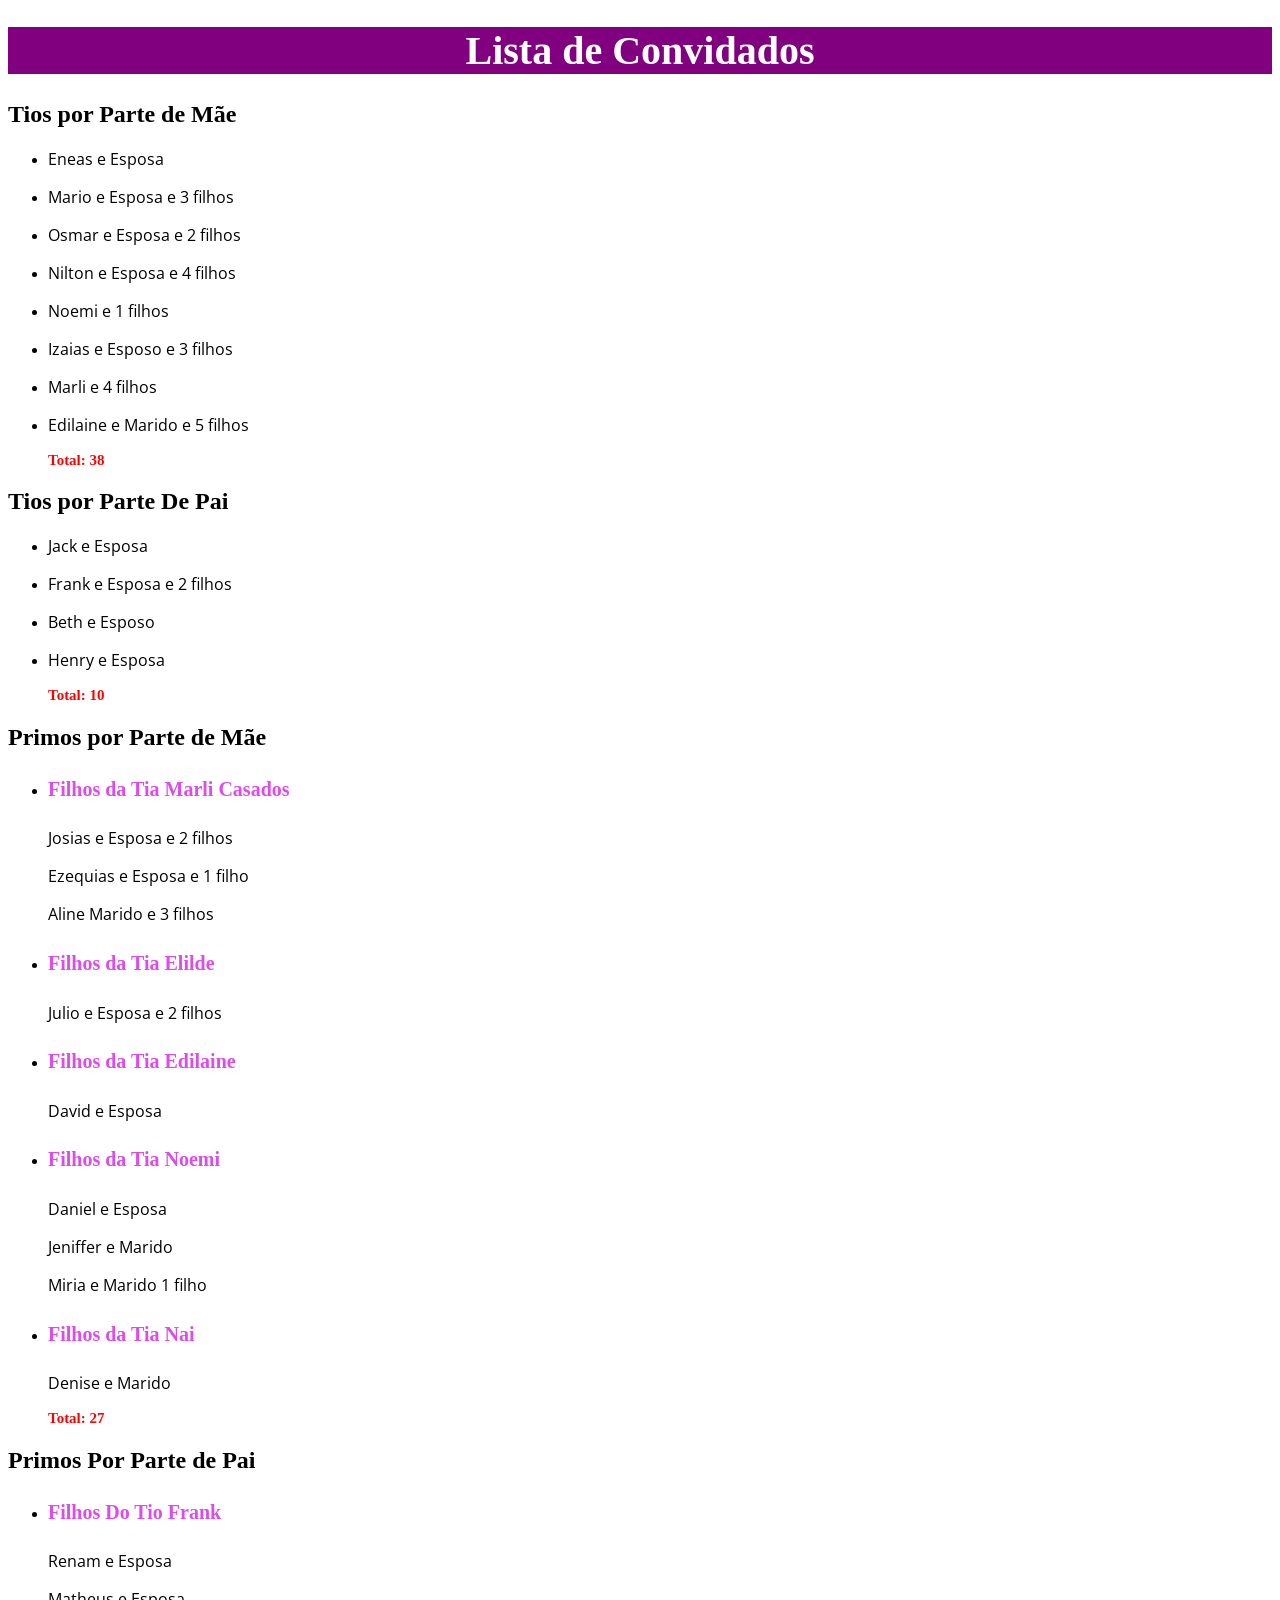
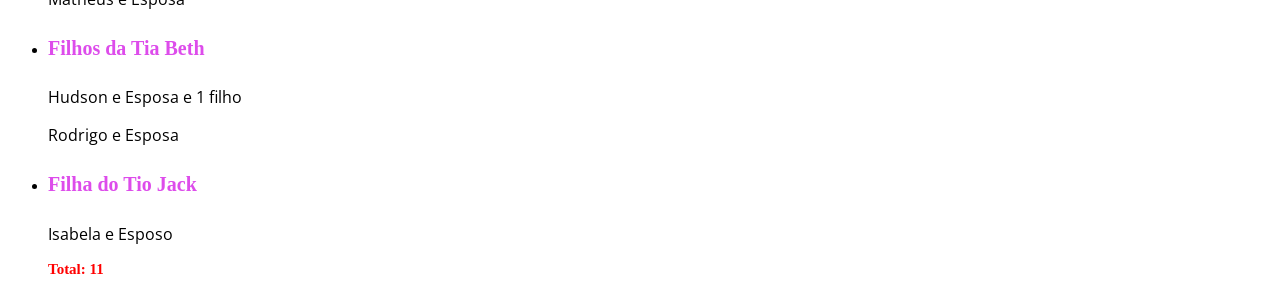
==== Meus_Convidados/convidados.html @ a8999594 "Casamento" ====
<!DOCTYPE html>
<html>

<head>
    <title>Convidados</title>
    <meta charset="utf-8">
    <link rel="stylesheet" href="style.css">
    <link rel="icon" href="Casamento.jpg">
    <!-- carrega a fonte Crimson Text nas versões normal, itálico e negrito -->
    <link rel="stylesheet" href="http://fonts.googleapis.com/css?family=Crimson+Text:400,400italic,600">

    <!-- carrega a fonte Open Sans Condensed na versão negrito, -->
    <!-- que é a única necessária para os cabeçalhos            -->
    <link rel="stylesheet" href="http://fonts.googleapis.com/css?family=Open+Sans+Condensed:700">
</head>

<body>
    <h1>Lista de Convidados</h1>
    <h2>Tios por Parte de Mãe</h2>
    <aside>
        <ul>
            <li>
                <p>Eneas e Esposa </p>
            </li>
            <li>
                <p>Mario e Esposa e 3 filhos</p>
            </li>
            <li>
                <p>Osmar e Esposa e 2 filhos</p>
            </li>
            <li>
                <p>Nilton e Esposa e 4 filhos</p>
            </li>
            <li>
                <p>Noemi e 1 filhos</p>
            </li>
            <li>
                <p>Izaias e Esposo e 3 filhos</p>
            </li>
            <li>
                <p>Marli e 4 filhos</p>
            </li>
            <li>
                <p>Edilaine e Marido e 5 filhos</p>
            </li>
            <h3>Total: 38</h3>
        </ul>
    </aside>
    <h2>Tios por Parte De Pai</h2>
    <aside>
        <ul>
            <li>
                <p>Jack e Esposa</p>
            </li>
            <li>
                <p>Frank e Esposa e 2 filhos</p>
            </li>
            <li>
                <p>Beth e Esposo</p>
            </li>
            <li>
                <p>Henry e Esposa</p>
            </li>
            <h3>Total: 10</h3>
        </ul>
    </aside>
    <h2>Primos por Parte de Mãe</h2>
    <aside>
        <ul>
            <li>
                <h4>Filhos da Tia Marli Casados</h4>
                <p>Josias e Esposa e 2 filhos</p>
                <p>Ezequias e Esposa e 1 filho</p>
                <p>Aline Marido e 3 filhos</p>
            </li>
            <li>
                <h4>Filhos da Tia Elilde</h4>
                <p>Julio e Esposa e 2 filhos</p>
            </li>
            <li>
                <h4>Filhos da Tia Edilaine</h4>
                <p>David e Esposa</p>
            </li>
            <li>
                <h4>Filhos da Tia Noemi</h4>
                <p>Daniel e Esposa</p>
                <p>Jeniffer e Marido</p>
                <p>Miria e Marido 1 filho</p>
            </li>
            <li>
                <h4>Filhos da Tia Nai</h4>
                <p>Denise e Marido</p>
            </li>
            <h3>Total: 27</h3>
        </ul>
    </aside>
    <aside>
        <h2>Primos Por Parte de Pai</h2>
        <ul>
            <li>
                <h4>Filhos Do Tio Frank</h4>
                <p>Renam e Esposa</p>
                <p>Matheus e Esposa</p>
            </li>
            <li>
                <h4>Filhos da Tia Beth</h4>
                <p>Hudson e Esposa e 1 filho</p>
                <p>Rodrigo e Esposa</p>
            </li>
            <li>
                <h4>Filha do Tio Jack</h4>
                <p>Isabela e Esposo</p>
            </li>
            <h3>Total: 11</h3>
        </ul>
    </aside>

</body>

</html>
---- Meus_Convidados/style.css ----
h1 {
    background-color: purple;
    font-size: 40px;
    color: white;
    text-align: center;
}

p {
    font-family: "Open Sans Condensed", "Times New Roman", serif;
}

img {
    max-width: 700px;
    max-height: 550px;
    width: auto;
    height: auto;
}

.imagem_2 {
    transform: rotate(270deg);
}

h3 {
    color: red;
    font-size: 15px;
}

h4 {
    font-size: 20px;
    color: rgb(221, 76, 235);
}
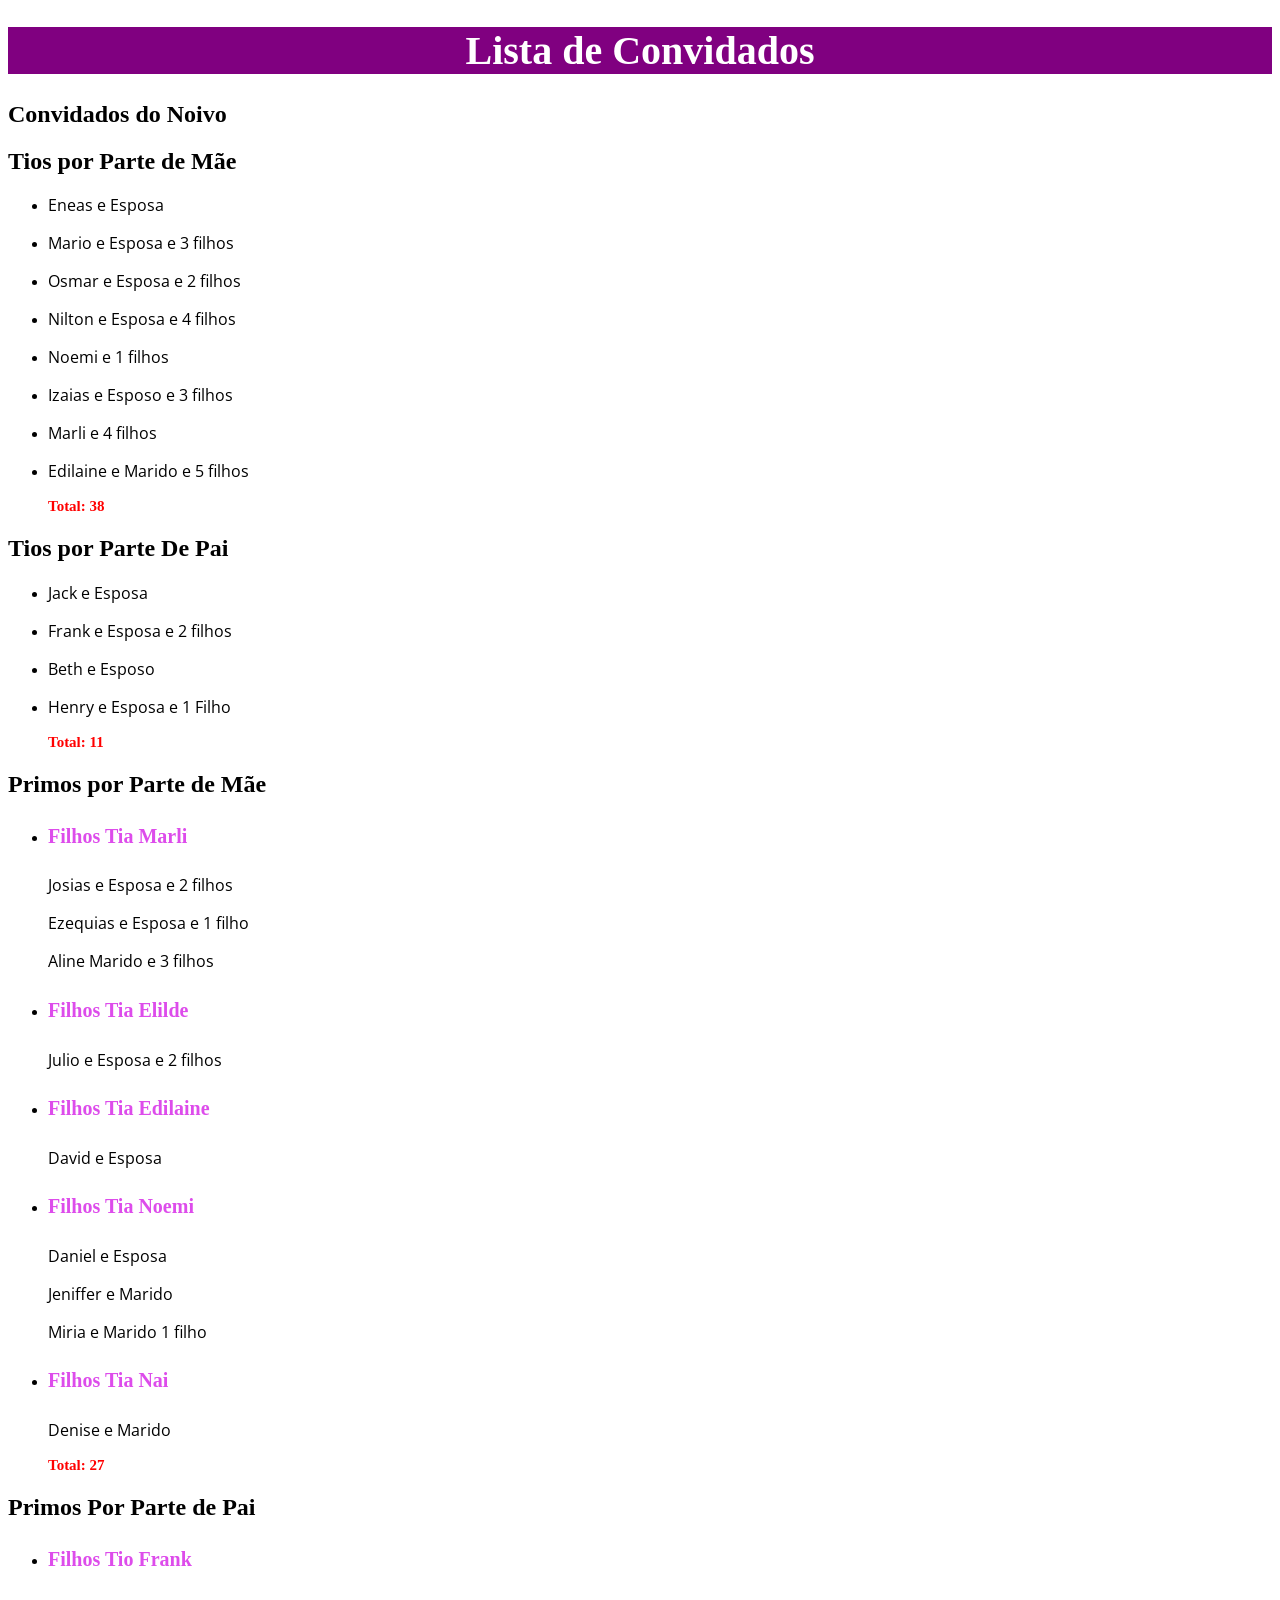
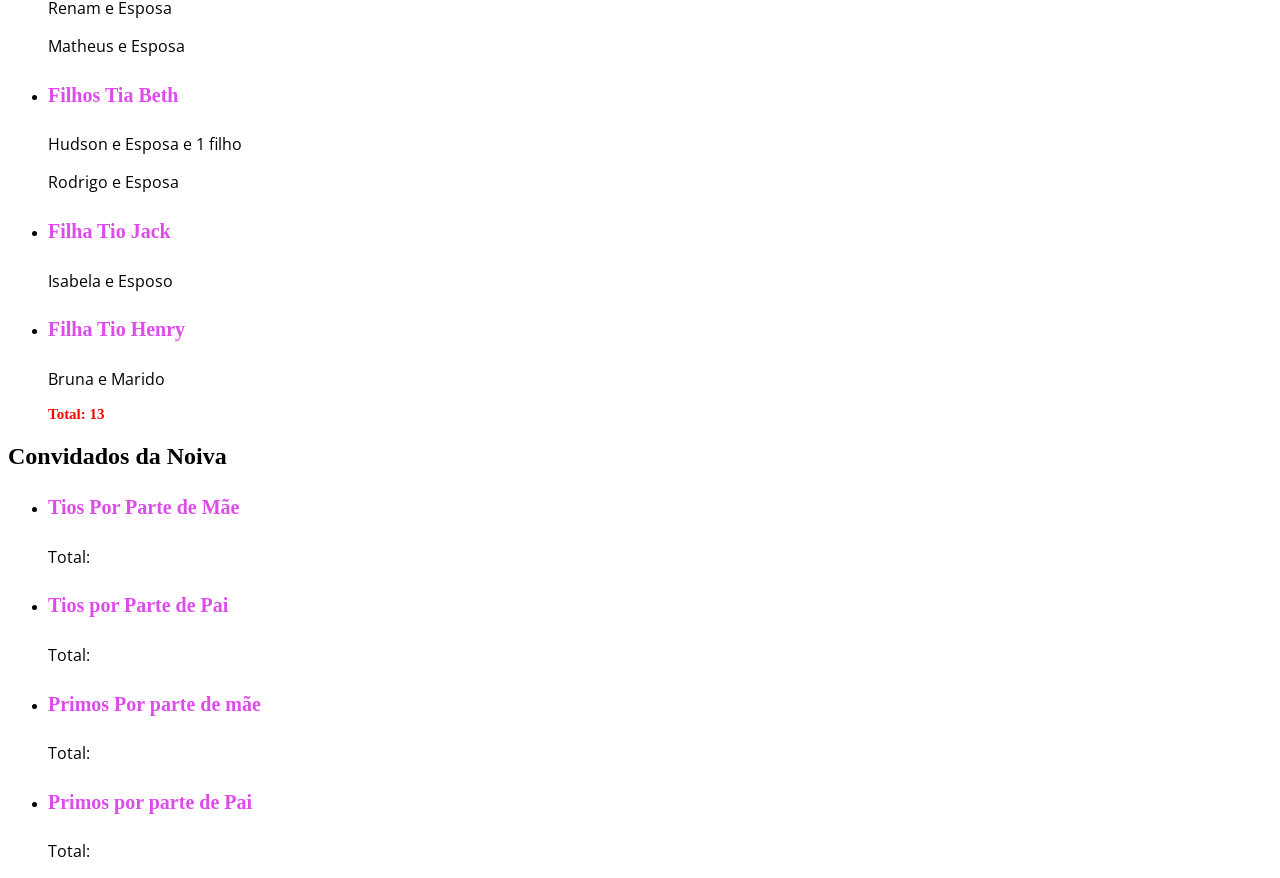
==== commit c506a24d: "Lista de Convidados parte 1" ====
--- a/Meus_Convidados/convidados.html
+++ b/Meus_Convidados/convidados.html
@@ -16,104 +16,147 @@
 
 <body>
     <h1>Lista de Convidados</h1>
-    <h2>Tios por Parte de Mãe</h2>
-    <aside>
-        <ul>
-            <li>
-                <p>Eneas e Esposa </p>
-            </li>
-            <li>
-                <p>Mario e Esposa e 3 filhos</p>
-            </li>
-            <li>
-                <p>Osmar e Esposa e 2 filhos</p>
-            </li>
-            <li>
-                <p>Nilton e Esposa e 4 filhos</p>
-            </li>
-            <li>
-                <p>Noemi e 1 filhos</p>
-            </li>
-            <li>
-                <p>Izaias e Esposo e 3 filhos</p>
-            </li>
-            <li>
-                <p>Marli e 4 filhos</p>
-            </li>
-            <li>
-                <p>Edilaine e Marido e 5 filhos</p>
-            </li>
-            <h3>Total: 38</h3>
-        </ul>
-    </aside>
-    <h2>Tios por Parte De Pai</h2>
-    <aside>
-        <ul>
-            <li>
-                <p>Jack e Esposa</p>
-            </li>
-            <li>
-                <p>Frank e Esposa e 2 filhos</p>
-            </li>
-            <li>
-                <p>Beth e Esposo</p>
-            </li>
-            <li>
-                <p>Henry e Esposa</p>
-            </li>
-            <h3>Total: 10</h3>
-        </ul>
-    </aside>
-    <h2>Primos por Parte de Mãe</h2>
-    <aside>
-        <ul>
-            <li>
-                <h4>Filhos da Tia Marli Casados</h4>
-                <p>Josias e Esposa e 2 filhos</p>
-                <p>Ezequias e Esposa e 1 filho</p>
-                <p>Aline Marido e 3 filhos</p>
-            </li>
-            <li>
-                <h4>Filhos da Tia Elilde</h4>
-                <p>Julio e Esposa e 2 filhos</p>
-            </li>
-            <li>
-                <h4>Filhos da Tia Edilaine</h4>
-                <p>David e Esposa</p>
-            </li>
-            <li>
-                <h4>Filhos da Tia Noemi</h4>
-                <p>Daniel e Esposa</p>
-                <p>Jeniffer e Marido</p>
-                <p>Miria e Marido 1 filho</p>
-            </li>
-            <li>
-                <h4>Filhos da Tia Nai</h4>
-                <p>Denise e Marido</p>
-            </li>
-            <h3>Total: 27</h3>
-        </ul>
-    </aside>
-    <aside>
-        <h2>Primos Por Parte de Pai</h2>
-        <ul>
-            <li>
-                <h4>Filhos Do Tio Frank</h4>
-                <p>Renam e Esposa</p>
-                <p>Matheus e Esposa</p>
-            </li>
-            <li>
-                <h4>Filhos da Tia Beth</h4>
-                <p>Hudson e Esposa e 1 filho</p>
-                <p>Rodrigo e Esposa</p>
-            </li>
-            <li>
-                <h4>Filha do Tio Jack</h4>
-                <p>Isabela e Esposo</p>
-            </li>
-            <h3>Total: 11</h3>
-        </ul>
-    </aside>
+    <div>
+        <h2>Convidados do Noivo</h2>
+        <h2>Tios por Parte de Mãe</h2>
+        <aside>
+            <ul>
+                <li>
+                    <p>Eneas e Esposa </p>
+                </li>
+                <li>
+                    <p>Mario e Esposa e 3 filhos</p>
+                </li>
+                <li>
+                    <p>Osmar e Esposa e 2 filhos</p>
+                </li>
+                <li>
+                    <p>Nilton e Esposa e 4 filhos</p>
+                </li>
+                <li>
+                    <p>Noemi e 1 filhos</p>
+                </li>
+                <li>
+                    <p>Izaias e Esposo e 3 filhos</p>
+                </li>
+                <li>
+                    <p>Marli e 4 filhos</p>
+                </li>
+                <li>
+                    <p>Edilaine e Marido e 5 filhos</p>
+                </li>
+                <h3>Total: 38</h3>
+            </ul>
+        </aside>
+        <h2>Tios por Parte De Pai</h2>
+        <aside>
+            <ul>
+                <li>
+                    <p>Jack e Esposa</p>
+                </li>
+                <li>
+                    <p>Frank e Esposa e 2 filhos</p>
+                </li>
+                <li>
+                    <p>Beth e Esposo</p>
+                </li>
+                <li>
+                    <p>Henry e Esposa e 1 Filho</p>
+                </li>
+                <h3>Total: 11</h3>
+            </ul>
+        </aside>
+        <h2>Primos por Parte de Mãe</h2>
+        <aside>
+            <ul>
+                <li>
+                    <h4>Filhos Tia Marli</h4>
+                    <p>Josias e Esposa e 2 filhos</p>
+                    <p>Ezequias e Esposa e 1 filho</p>
+                    <p>Aline Marido e 3 filhos</p>
+                </li>
+                <li>
+                    <h4>Filhos Tia Elilde</h4>
+                    <p>Julio e Esposa e 2 filhos</p>
+                </li>
+                <li>
+                    <h4>Filhos Tia Edilaine</h4>
+                    <p>David e Esposa</p>
+                </li>
+                <li>
+                    <h4>Filhos Tia Noemi</h4>
+                    <p>Daniel e Esposa</p>
+                    <p>Jeniffer e Marido</p>
+                    <p>Miria e Marido 1 filho</p>
+                </li>
+                <li>
+                    <h4>Filhos Tia Nai</h4>
+                    <p>Denise e Marido</p>
+                </li>
+                <h3>Total: 27</h3>
+            </ul>
+        </aside>
+        <aside>
+            <h2>Primos Por Parte de Pai</h2>
+            <ul>
+                <li>
+                    <h4>Filhos Tio Frank</h4>
+                    <p>Renam e Esposa</p>
+                    <p>Matheus e Esposa</p>
+                </li>
+                <li>
+                    <h4>Filhos Tia Beth</h4>
+                    <p>Hudson e Esposa e 1 filho</p>
+                    <p>Rodrigo e Esposa</p>
+                </li>
+                <li>
+                    <h4>Filha Tio Jack</h4>
+                    <p>Isabela e Esposo</p>
+                </li>
+                <li>
+                    <h4>Filha Tio Henry</h4>
+                    <p>Bruna e Marido</p>
+                </li>
+                <h3>Total: 13</h3>
+            </ul>
+        </aside>
+    </div>
+    <div>
+        <h2>Convidados da Noiva</h2>
+        <aside>
+            <ul>
+                <li>
+                    <h4>Tios Por Parte de Mãe</h4>
+                    <p>Total: </p>
+                </li>
+            </ul>
+        </aside>
+        <aside>
+            <ul>
+                <li>
+                    <h4>Tios por Parte de Pai</h4>
+                    <p>Total: </p>
+                </li>
+            </ul>
+        </aside>
+        <aside>
+            <ul>
+                <li>
+                    <h4>Primos Por parte de mãe</h4>
+                    <p>Total: </p>
+                </li>
+            </ul>
+        </aside>
+        <aside>
+            <ul>
+                <li>
+                    <h4>Primos por parte de Pai</h4>
+                    <p>Total: </p>
+                </li>
+            </ul>
+        </aside>
+
+    </div>
 
 </body>
 
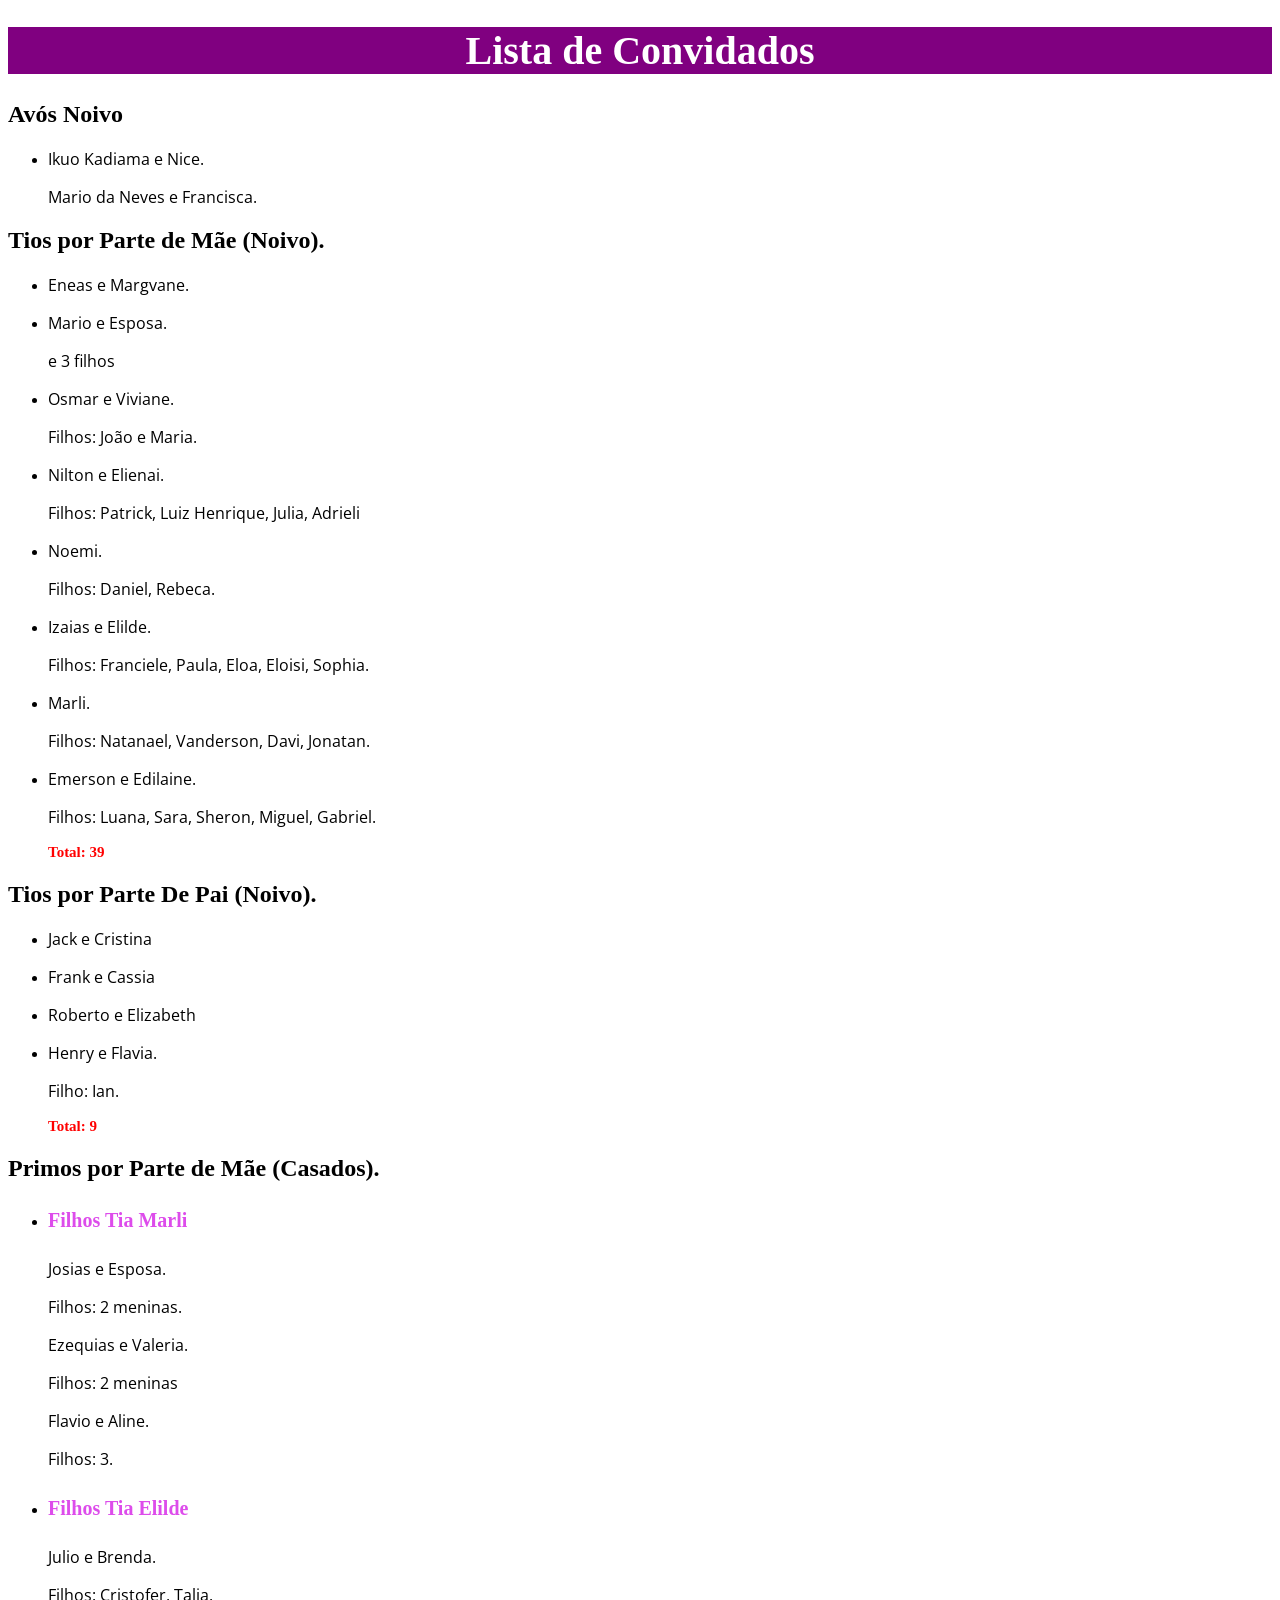
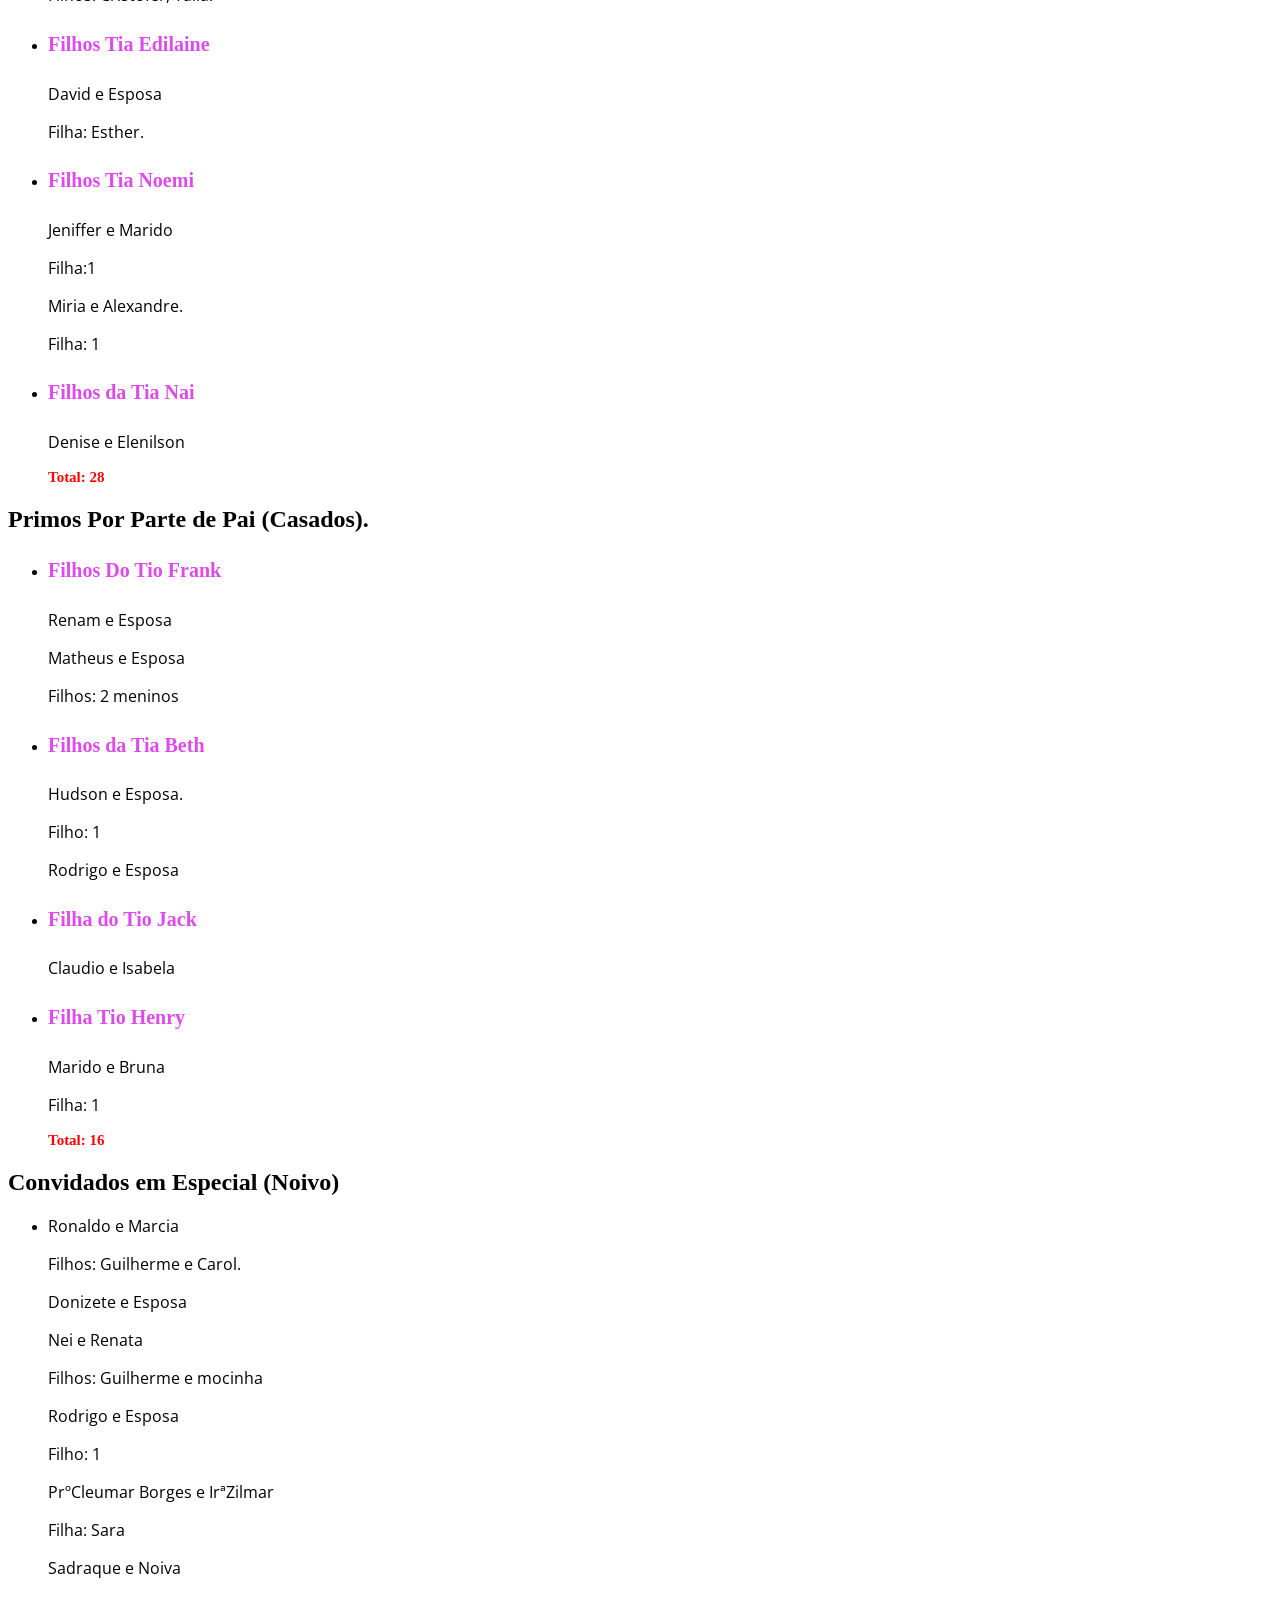
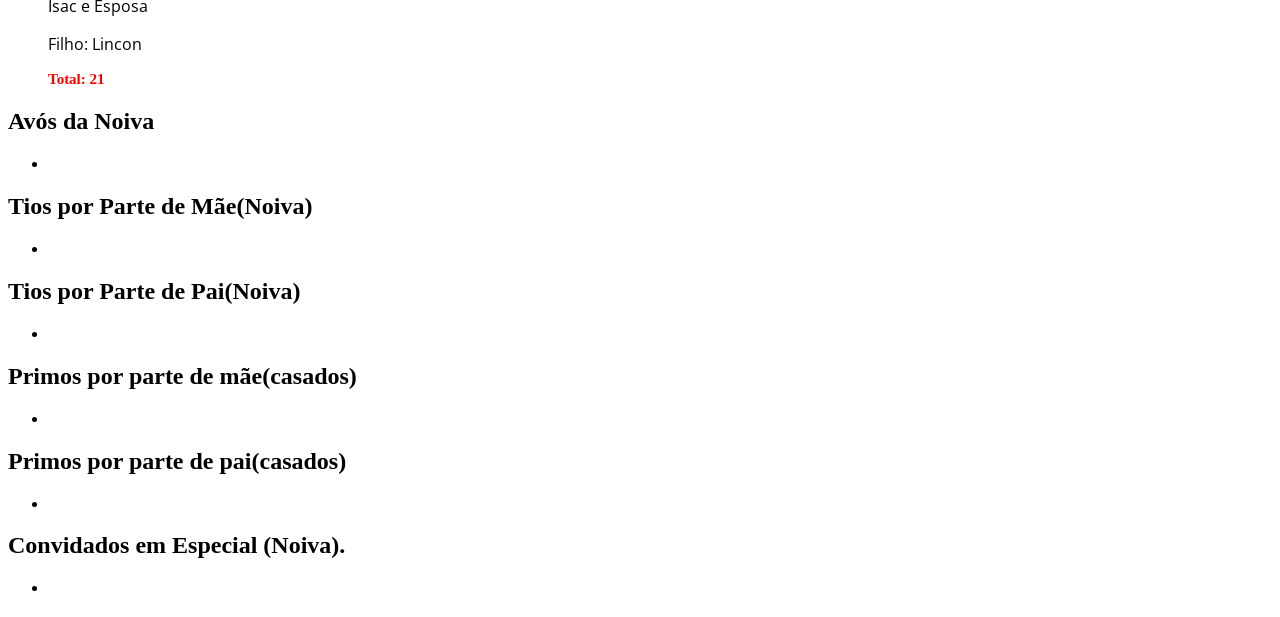
==== commit 01faa74d: "Convidados Atualizado" ====
--- a/Meus_Convidados/convidados.html
+++ b/Meus_Convidados/convidados.html
@@ -16,148 +16,202 @@
 
 <body>
     <h1>Lista de Convidados</h1>
-    <div>
-        <h2>Convidados do Noivo</h2>
-        <h2>Tios por Parte de Mãe</h2>
-        <aside>
-            <ul>
-                <li>
-                    <p>Eneas e Esposa </p>
-                </li>
-                <li>
-                    <p>Mario e Esposa e 3 filhos</p>
-                </li>
-                <li>
-                    <p>Osmar e Esposa e 2 filhos</p>
-                </li>
-                <li>
-                    <p>Nilton e Esposa e 4 filhos</p>
-                </li>
-                <li>
-                    <p>Noemi e 1 filhos</p>
-                </li>
-                <li>
-                    <p>Izaias e Esposo e 3 filhos</p>
-                </li>
-                <li>
-                    <p>Marli e 4 filhos</p>
-                </li>
-                <li>
-                    <p>Edilaine e Marido e 5 filhos</p>
-                </li>
-                <h3>Total: 38</h3>
-            </ul>
-        </aside>
-        <h2>Tios por Parte De Pai</h2>
-        <aside>
-            <ul>
-                <li>
-                    <p>Jack e Esposa</p>
-                </li>
-                <li>
-                    <p>Frank e Esposa e 2 filhos</p>
-                </li>
-                <li>
-                    <p>Beth e Esposo</p>
-                </li>
-                <li>
-                    <p>Henry e Esposa e 1 Filho</p>
-                </li>
-                <h3>Total: 11</h3>
-            </ul>
-        </aside>
-        <h2>Primos por Parte de Mãe</h2>
-        <aside>
-            <ul>
-                <li>
-                    <h4>Filhos Tia Marli</h4>
-                    <p>Josias e Esposa e 2 filhos</p>
-                    <p>Ezequias e Esposa e 1 filho</p>
-                    <p>Aline Marido e 3 filhos</p>
-                </li>
-                <li>
-                    <h4>Filhos Tia Elilde</h4>
-                    <p>Julio e Esposa e 2 filhos</p>
-                </li>
-                <li>
-                    <h4>Filhos Tia Edilaine</h4>
-                    <p>David e Esposa</p>
-                </li>
-                <li>
-                    <h4>Filhos Tia Noemi</h4>
-                    <p>Daniel e Esposa</p>
-                    <p>Jeniffer e Marido</p>
-                    <p>Miria e Marido 1 filho</p>
-                </li>
-                <li>
-                    <h4>Filhos Tia Nai</h4>
-                    <p>Denise e Marido</p>
-                </li>
-                <h3>Total: 27</h3>
-            </ul>
-        </aside>
-        <aside>
-            <h2>Primos Por Parte de Pai</h2>
-            <ul>
-                <li>
-                    <h4>Filhos Tio Frank</h4>
-                    <p>Renam e Esposa</p>
-                    <p>Matheus e Esposa</p>
-                </li>
-                <li>
-                    <h4>Filhos Tia Beth</h4>
-                    <p>Hudson e Esposa e 1 filho</p>
-                    <p>Rodrigo e Esposa</p>
-                </li>
-                <li>
-                    <h4>Filha Tio Jack</h4>
-                    <p>Isabela e Esposo</p>
-                </li>
-                <li>
+    <aside>
+        <h2>Avós Noivo</h2>
+        <ul>
+            <li>
+                <p>Ikuo Kadiama e Nice.</p>
+                <p>Mario da Neves e Francisca.</p>
+            </li>
+        </ul>
+    </aside>
+    <aside>
+        <h2>Tios por Parte de Mãe (Noivo).</h2>
+        <ul>
+            <li>
+                <p>Eneas e Margvane.</p>
+            </li>
+            <li>
+                <p>Mario e Esposa.</p>
+                <p> e 3 filhos</p>
+            </li>
+            <li>
+                <p>Osmar e Viviane.</p>
+                <p>Filhos: João e Maria.</p>
+            </li>
+            <li>
+                <p>Nilton e Elienai.</p>
+                <p>Filhos: Patrick, Luiz Henrique, Julia, Adrieli</p>
+            </li>
+            <li>
+                <p>Noemi.</p>
+                <p>Filhos: Daniel, Rebeca.</p>
+            </li>
+            <li>
+                <p>Izaias e Elilde.</p>
+                <p>Filhos: Franciele, Paula, Eloa, Eloisi, Sophia.</p>
+            </li>
+            <li>
+                <p>Marli.</p>
+                <p>Filhos: Natanael, Vanderson, Davi, Jonatan.</p>
+            </li>
+            <li>
+                <p>Emerson e Edilaine.</p>
+                <p>Filhos: Luana, Sara, Sheron, Miguel, Gabriel.</p>
+            </li>
+            <h3>Total: 39</h3>
+        </ul>
+    </aside>
+    <h2>Tios por Parte De Pai (Noivo).</h2>
+    <aside>
+        <ul>
+            <li>
+                <p>Jack e Cristina</p>
+            </li>
+            <li>
+                <p>Frank e Cassia</p>
+            </li>
+            <li>
+                <p>Roberto e Elizabeth</p>
+            </li>
+            <li>
+                <p>Henry e Flavia.</p>
+                <p>Filho: Ian.</p>
+            </li>
+            <h3>Total: 9</h3>
+        </ul>
+    </aside>
+    <h2>Primos por Parte de Mãe (Casados).</h2>
+    <aside>
+        <ul>
+            <li>
+                <h4>Filhos Tia Marli </h4>
+                <p>Josias e Esposa.</p>
+                <p>Filhos: 2 meninas.</p>
+                <p>Ezequias e Valeria.</p>
+                <p>Filhos: 2 meninas </p>
+                <p>Flavio e Aline.</p>
+                <p>Filhos: 3.</p>
+            </li>
+            <li>
+                <h4>Filhos Tia Elilde</h4>
+                <p>Julio e Brenda.</p>
+                <p>Filhos: Cristofer, Talia.</p>
+            </li>
+            <li>
+                <h4>Filhos Tia Edilaine</h4>
+                <p>David e Esposa</p>
+                <p>Filha: Esther.</p>
+            </li>
+            <li>
+                <h4>Filhos Tia Noemi</h4>
+                <p>Jeniffer e Marido</p>
+                <P>Filha:1</P>
+                <p>Miria e Alexandre.</p>
+                <p>Filha: 1</p>
+            </li>
+            <li>
+                <h4>Filhos da Tia Nai</h4>
+                <p>Denise e Elenilson</p>
+            </li>
+            <h3>Total: 28</h3>
+        </ul>
+    </aside>
+    <aside>
+        <h2>Primos Por Parte de Pai (Casados).</h2>
+        <ul>
+            <li>
+                <h4>Filhos Do Tio Frank</h4>
+                <p>Renam e Esposa</p>
+                <p>Matheus e Esposa</p>
+                <p>Filhos: 2 meninos</p>
+            </li>
+            <li>
+                <h4>Filhos da Tia Beth</h4>
+                <p>Hudson e Esposa.</p>
+                <p>Filho: 1</p>
+                <p>Rodrigo e Esposa</p>
+            </li>
+            <li>
+                <h4>Filha do Tio Jack</h4>
+                <p>Claudio e Isabela</p>
+            </li>
+            <li>
+                <p>
                     <h4>Filha Tio Henry</h4>
-                    <p>Bruna e Marido</p>
-                </li>
-                <h3>Total: 13</h3>
-            </ul>
-        </aside>
-    </div>
-    <div>
-        <h2>Convidados da Noiva</h2>
-        <aside>
-            <ul>
-                <li>
-                    <h4>Tios Por Parte de Mãe</h4>
-                    <p>Total: </p>
-                </li>
-            </ul>
-        </aside>
-        <aside>
-            <ul>
-                <li>
-                    <h4>Tios por Parte de Pai</h4>
-                    <p>Total: </p>
-                </li>
-            </ul>
-        </aside>
-        <aside>
-            <ul>
-                <li>
-                    <h4>Primos Por parte de mãe</h4>
-                    <p>Total: </p>
-                </li>
-            </ul>
-        </aside>
-        <aside>
-            <ul>
-                <li>
-                    <h4>Primos por parte de Pai</h4>
-                    <p>Total: </p>
-                </li>
-            </ul>
-        </aside>
-
-    </div>
-
+                    <p>Marido e Bruna</p>
+                    <p>Filha: 1</p>
+                </p>
+            </li>
+            <h3>Total: 16</h3>
+        </ul>
+    </aside>
+    <aside>
+        <h2>Convidados em Especial (Noivo)</h2>
+        <ul>
+            <li>
+                <p>Ronaldo e Marcia</p>
+                <p>Filhos: Guilherme e Carol.</p>
+                <p>Donizete e Esposa</p>
+                <p>Nei e Renata</p>
+                <p>Filhos: Guilherme e mocinha</p>
+                <p>Rodrigo e Esposa</p>
+                <p>Filho: 1</p>
+                <p>PrºCleumar Borges e IrªZilmar</p>
+                <p>Filha: Sara</p>
+                <p>Sadraque e Noiva</p>
+                <p>Isac e Esposa</p>
+                <p>Filho: Lincon</p>
+            </li>
+            <h3>Total: 21</h3>
+        </ul>
+    </aside>
+    <aside>
+        <h2>Avós da Noiva</h2>
+        <ul>
+            <li></li>
+        </ul>
+    </aside>
+    <aside>
+        <h2>Tios por Parte de Mãe(Noiva)</h2>
+        <ul>
+            <li>
+                <p></p>
+            </li>
+        </ul>
+    </aside>
+    <aside>
+        <h2>Tios por Parte de Pai(Noiva)</h2>
+        <ul>
+            <li>
+                <p></p>
+            </li>
+        </ul>
+    </aside>
+    <aside>
+        <h2>Primos por parte de mãe(casados)</h2>
+        <ul>
+            <li>
+                <p></p>
+            </li>
+        </ul>
+    </aside>
+    <aside>
+        <h2>Primos por parte de pai(casados)</h2>
+        <ul>
+            <li>
+                <p></p>
+            </li>
+        </ul>
+    </aside>
+    <aside>
+        <h2>Convidados em Especial (Noiva).</h2>
+        <ul>
+            <li>
+                <p></p>
+            </li>
+        </ul>
+    </aside>
 </body>
 
-</html>+</html>
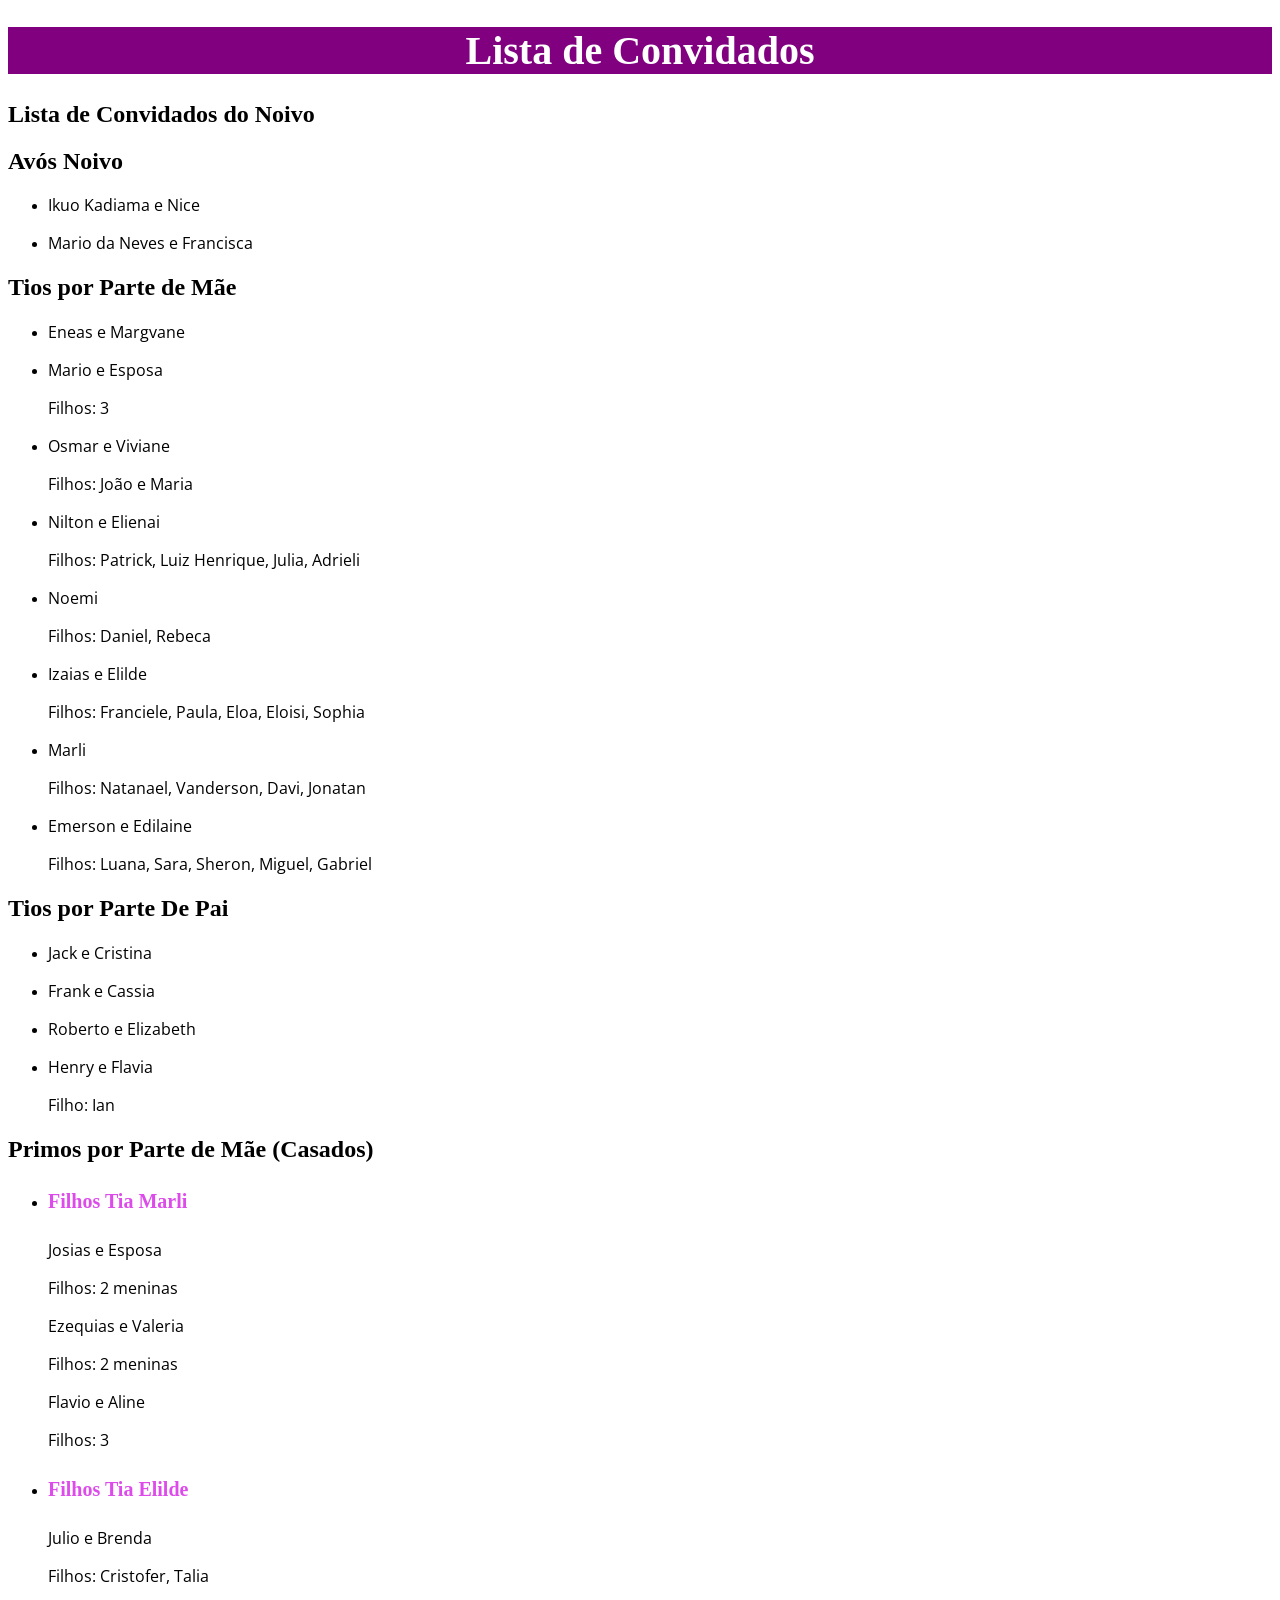
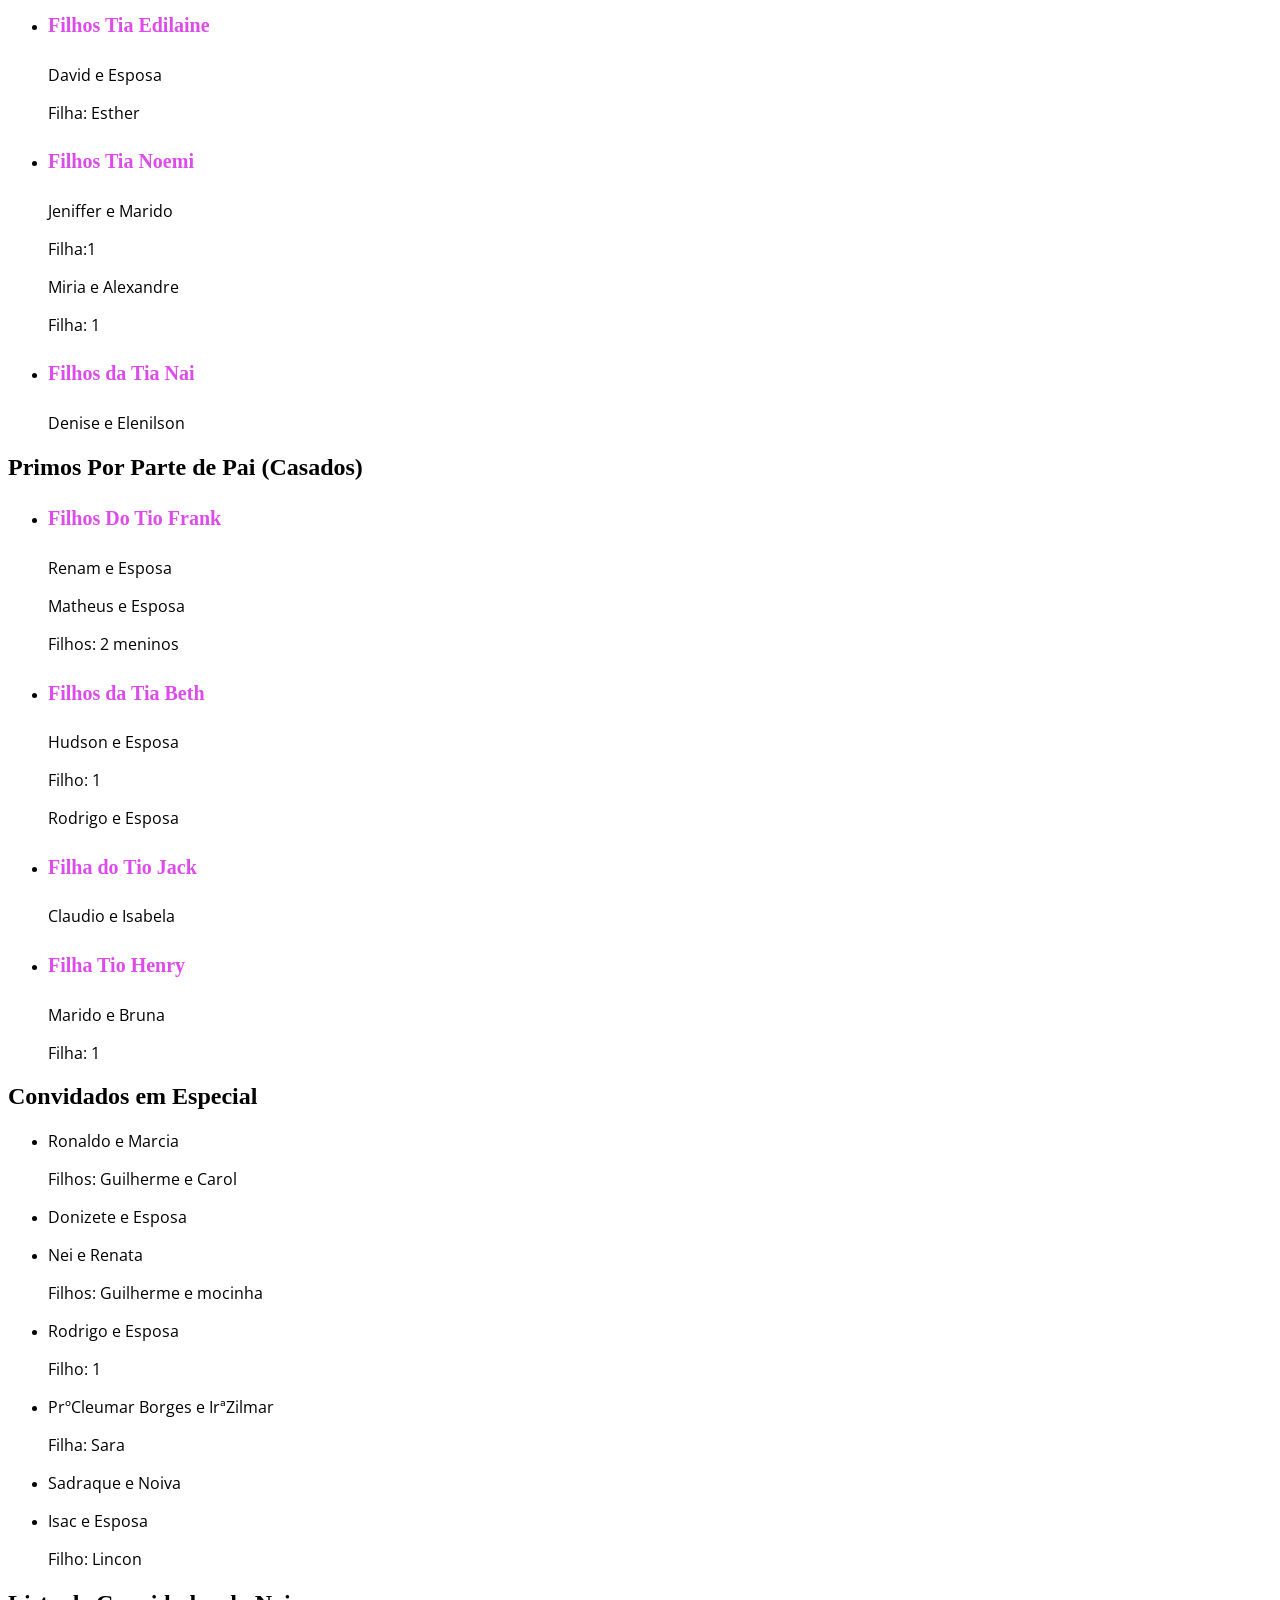
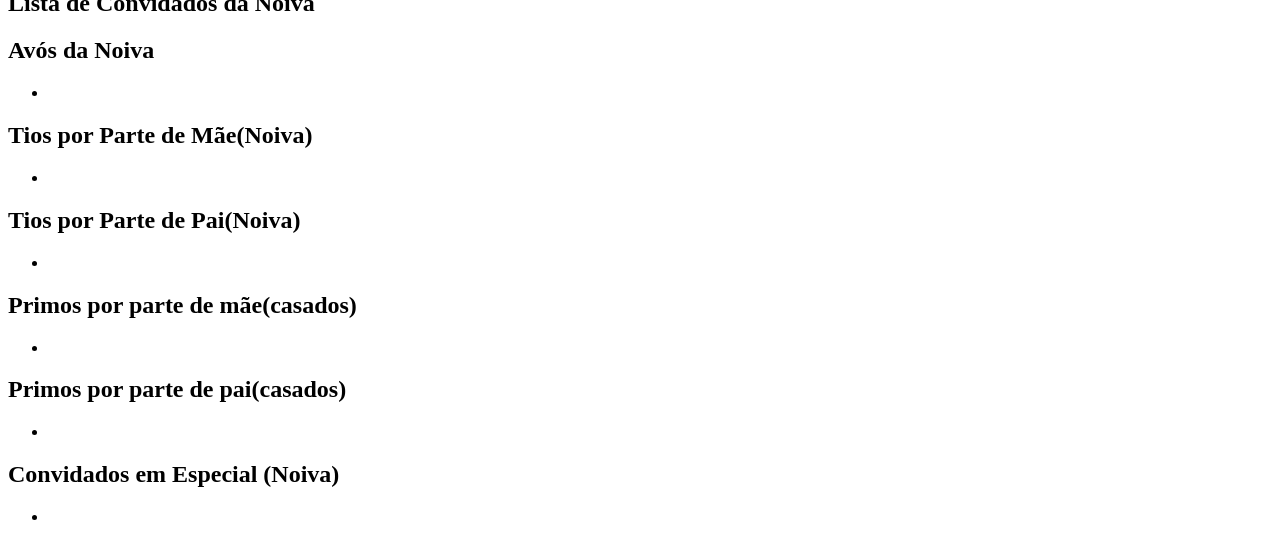
==== commit 05dc0b62: "Update convidados.html" ====
--- a/Meus_Convidados/convidados.html
+++ b/Meus_Convidados/convidados.html
@@ -2,8 +2,9 @@
 <html>
 
 <head>
-    <title>Convidados</title>
+    <title>Lista Convidados</title>
     <meta charset="utf-8">
+    <link rel="stylesheet" href="reset.css">
     <link rel="stylesheet" href="style.css">
     <link rel="icon" href="Casamento.jpg">
     <!-- carrega a fonte Crimson Text nas versões normal, itálico e negrito -->
@@ -15,203 +16,201 @@
 </head>
 
 <body>
-    <h1>Lista de Convidados</h1>
-    <aside>
-        <h2>Avós Noivo</h2>
-        <ul>
-            <li>
-                <p>Ikuo Kadiama e Nice.</p>
-                <p>Mario da Neves e Francisca.</p>
-            </li>
-        </ul>
-    </aside>
-    <aside>
-        <h2>Tios por Parte de Mãe (Noivo).</h2>
-        <ul>
-            <li>
-                <p>Eneas e Margvane.</p>
-            </li>
-            <li>
-                <p>Mario e Esposa.</p>
-                <p> e 3 filhos</p>
-            </li>
-            <li>
-                <p>Osmar e Viviane.</p>
-                <p>Filhos: João e Maria.</p>
-            </li>
-            <li>
-                <p>Nilton e Elienai.</p>
-                <p>Filhos: Patrick, Luiz Henrique, Julia, Adrieli</p>
-            </li>
-            <li>
-                <p>Noemi.</p>
-                <p>Filhos: Daniel, Rebeca.</p>
-            </li>
-            <li>
-                <p>Izaias e Elilde.</p>
-                <p>Filhos: Franciele, Paula, Eloa, Eloisi, Sophia.</p>
-            </li>
-            <li>
-                <p>Marli.</p>
-                <p>Filhos: Natanael, Vanderson, Davi, Jonatan.</p>
-            </li>
-            <li>
-                <p>Emerson e Edilaine.</p>
-                <p>Filhos: Luana, Sara, Sheron, Miguel, Gabriel.</p>
-            </li>
-            <h3>Total: 39</h3>
-        </ul>
-    </aside>
-    <h2>Tios por Parte De Pai (Noivo).</h2>
-    <aside>
-        <ul>
-            <li>
-                <p>Jack e Cristina</p>
-            </li>
-            <li>
-                <p>Frank e Cassia</p>
-            </li>
-            <li>
-                <p>Roberto e Elizabeth</p>
-            </li>
-            <li>
-                <p>Henry e Flavia.</p>
-                <p>Filho: Ian.</p>
-            </li>
-            <h3>Total: 9</h3>
-        </ul>
-    </aside>
-    <h2>Primos por Parte de Mãe (Casados).</h2>
-    <aside>
-        <ul>
-            <li>
-                <h4>Filhos Tia Marli </h4>
-                <p>Josias e Esposa.</p>
-                <p>Filhos: 2 meninas.</p>
-                <p>Ezequias e Valeria.</p>
-                <p>Filhos: 2 meninas </p>
-                <p>Flavio e Aline.</p>
-                <p>Filhos: 3.</p>
-            </li>
-            <li>
-                <h4>Filhos Tia Elilde</h4>
-                <p>Julio e Brenda.</p>
-                <p>Filhos: Cristofer, Talia.</p>
-            </li>
-            <li>
-                <h4>Filhos Tia Edilaine</h4>
-                <p>David e Esposa</p>
-                <p>Filha: Esther.</p>
-            </li>
-            <li>
-                <h4>Filhos Tia Noemi</h4>
-                <p>Jeniffer e Marido</p>
-                <P>Filha:1</P>
-                <p>Miria e Alexandre.</p>
-                <p>Filha: 1</p>
-            </li>
-            <li>
-                <h4>Filhos da Tia Nai</h4>
-                <p>Denise e Elenilson</p>
-            </li>
-            <h3>Total: 28</h3>
-        </ul>
-    </aside>
-    <aside>
-        <h2>Primos Por Parte de Pai (Casados).</h2>
-        <ul>
-            <li>
-                <h4>Filhos Do Tio Frank</h4>
-                <p>Renam e Esposa</p>
-                <p>Matheus e Esposa</p>
-                <p>Filhos: 2 meninos</p>
-            </li>
-            <li>
-                <h4>Filhos da Tia Beth</h4>
-                <p>Hudson e Esposa.</p>
-                <p>Filho: 1</p>
-                <p>Rodrigo e Esposa</p>
-            </li>
-            <li>
-                <h4>Filha do Tio Jack</h4>
-                <p>Claudio e Isabela</p>
-            </li>
-            <li>
-                <p>
-                    <h4>Filha Tio Henry</h4>
-                    <p>Marido e Bruna</p>
+    <main>
+        <h1 class="titulo_principal">Lista de Convidados</h1>
+        <aside class="lista_noivo">
+            <h2 class="h2_titulo">Lista de Convidados do Noivo</h2>
+            <h2>Avós Noivo</h2>
+            <ul>
+                <li>
+                    <p>Ikuo Kadiama e Nice</p>
+                </li>
+                <li>
+                    <p>Mario da Neves e Francisca</p>
+                </li>
+            </ul>
+            <h2>Tios por Parte de Mãe</h2>
+            <ul>
+                <li>
+                    <p>Eneas e Margvane</p>
+                </li>
+                <li>
+                    <p>Mario e Esposa</p>
+                    <p> Filhos: 3</p>
+                </li>
+                <li>
+                    <p>Osmar e Viviane</p>
+                    <p>Filhos: João e Maria</p>
+                </li>
+                <li>
+                    <p>Nilton e Elienai</p>
+                    <p>Filhos: Patrick, Luiz Henrique, Julia, Adrieli</p>
+                </li>
+                <li>
+                    <p>Noemi</p>
+                    <p>Filhos: Daniel, Rebeca</p>
+                </li>
+                <li>
+                    <p>Izaias e Elilde</p>
+                    <p>Filhos: Franciele, Paula, Eloa, Eloisi, Sophia</p>
+                </li>
+                <li>
+                    <p>Marli</p>
+                    <p>Filhos: Natanael, Vanderson, Davi, Jonatan</p>
+                </li>
+                <li>
+                    <p>Emerson e Edilaine</p>
+                    <p>Filhos: Luana, Sara, Sheron, Miguel, Gabriel</p>
+                </li>
+                <!-- <h3>Total: 39</h3> -->
+            </ul>
+            <h2>Tios por Parte De Pai </h2>
+            <ul>
+                <li>
+                    <p>Jack e Cristina</p>
+                </li>
+                <li>
+                    <p>Frank e Cassia</p>
+                </li>
+                <li>
+                    <p>Roberto e Elizabeth</p>
+                </li>
+                <li>
+                    <p>Henry e Flavia</p>
+                    <p>Filho: Ian</p>
+                </li>
+                <!-- <h3>Total: 9</h3>-->
+            </ul>
+            <h2>Primos por Parte de Mãe (Casados)</h2>
+            <ul>
+                <li>
+                    <h4>Filhos Tia Marli </h4>
+                    <p>Josias e Esposa</p>
+                    <p>Filhos: 2 meninas</p>
+                    <p>Ezequias e Valeria</p>
+                    <p>Filhos: 2 meninas </p>
+                    <p>Flavio e Aline</p>
+                    <p>Filhos: 3</p>
+                </li>
+                <li>
+                    <h4>Filhos Tia Elilde</h4>
+                    <p>Julio e Brenda</p>
+                    <p>Filhos: Cristofer, Talia</p>
+                </li>
+                <li>
+                    <h4>Filhos Tia Edilaine</h4>
+                    <p>David e Esposa</p>
+                    <p>Filha: Esther</p>
+                </li>
+                <li>
+                    <h4>Filhos Tia Noemi</h4>
+                    <p>Jeniffer e Marido</p>
+                    <P>Filha:1</P>
+                    <p>Miria e Alexandre</p>
                     <p>Filha: 1</p>
-                </p>
-            </li>
-            <h3>Total: 16</h3>
-        </ul>
-    </aside>
-    <aside>
-        <h2>Convidados em Especial (Noivo)</h2>
-        <ul>
-            <li>
-                <p>Ronaldo e Marcia</p>
-                <p>Filhos: Guilherme e Carol.</p>
-                <p>Donizete e Esposa</p>
-                <p>Nei e Renata</p>
-                <p>Filhos: Guilherme e mocinha</p>
-                <p>Rodrigo e Esposa</p>
-                <p>Filho: 1</p>
-                <p>PrºCleumar Borges e IrªZilmar</p>
-                <p>Filha: Sara</p>
-                <p>Sadraque e Noiva</p>
-                <p>Isac e Esposa</p>
-                <p>Filho: Lincon</p>
-            </li>
-            <h3>Total: 21</h3>
-        </ul>
-    </aside>
-    <aside>
-        <h2>Avós da Noiva</h2>
-        <ul>
-            <li></li>
-        </ul>
-    </aside>
-    <aside>
-        <h2>Tios por Parte de Mãe(Noiva)</h2>
-        <ul>
-            <li>
-                <p></p>
-            </li>
-        </ul>
-    </aside>
-    <aside>
-        <h2>Tios por Parte de Pai(Noiva)</h2>
-        <ul>
-            <li>
-                <p></p>
-            </li>
-        </ul>
-    </aside>
-    <aside>
-        <h2>Primos por parte de mãe(casados)</h2>
-        <ul>
-            <li>
-                <p></p>
-            </li>
-        </ul>
-    </aside>
-    <aside>
-        <h2>Primos por parte de pai(casados)</h2>
-        <ul>
-            <li>
-                <p></p>
-            </li>
-        </ul>
-    </aside>
-    <aside>
-        <h2>Convidados em Especial (Noiva).</h2>
-        <ul>
-            <li>
-                <p></p>
-            </li>
-        </ul>
-    </aside>
+                </li>
+                <li>
+                    <h4>Filhos da Tia Nai</h4>
+                    <p>Denise e Elenilson</p>
+                </li>
+                <!-- <h3>Total: 28</h3>-->
+            </ul>
+            <h2>Primos Por Parte de Pai (Casados)</h2>
+            <ul>
+                <li>
+                    <h4>Filhos Do Tio Frank</h4>
+                    <p>Renam e Esposa</p>
+                    <p>Matheus e Esposa</p>
+                    <p>Filhos: 2 meninos</p>
+                </li>
+                <li>
+                    <h4>Filhos da Tia Beth</h4>
+                    <p>Hudson e Esposa</p>
+                    <p>Filho: 1</p>
+                    <p>Rodrigo e Esposa</p>
+                </li>
+                <li>
+                    <h4>Filha do Tio Jack</h4>
+                    <p>Claudio e Isabela</p>
+                </li>
+                <li>
+                    <p>
+                        <h4>Filha Tio Henry</h4>
+                        <p>Marido e Bruna</p>
+                        <p>Filha: 1</p>
+                    </p>
+                </li>
+                <!-- <h3>Total: 16</h3> -->
+            </ul>
+            <h2>Convidados em Especial </h2>
+            <ul>
+                <li>
+                    <p>Ronaldo e Marcia</p>
+                    <p>Filhos: Guilherme e Carol</p>
+                </li>
+                <li>
+                    <p>Donizete e Esposa</p>
+                </li>
+                <li>
+                    <p>Nei e Renata</p>
+                    <p>Filhos: Guilherme e mocinha</p>
+                </li>
+                <li>
+                    <p>Rodrigo e Esposa</p>
+                    <p>Filho: 1</p>
+                </li>
+                <li>
+                    <p>PrºCleumar Borges e IrªZilmar</p>
+                    <p>Filha: Sara</p>
+                </li>
+                <li>
+                    <p>Sadraque e Noiva</p>
+                </li>
+                <li>
+                    <p>Isac e Esposa</p>
+                    <p>Filho: Lincon</p>
+                </li>
+                <!-- <h3>Total: 21</h3> -->
+            </ul>
+        </aside>
+        <aside class="lista_noiva">
+            <h2 class="h2_titulo">Lista de Convidados da Noiva</h2>
+            <h2>Avós da Noiva</h2>
+            <ul>
+                <li></li>
+            </ul>
+            <h2>Tios por Parte de Mãe(Noiva)</h2>
+            <ul>
+                <li>
+                    <p></p>
+                </li>
+            </ul>
+            <h2>Tios por Parte de Pai(Noiva)</h2>
+            <ul>
+                <li>
+                    <p></p>
+                </li>
+            </ul>
+            <h2>Primos por parte de mãe(casados)</h2>
+            <ul>
+                <li>
+                    <p></p>
+                </li>
+            </ul>
+            <h2>Primos por parte de pai(casados)</h2>
+            <ul>
+                <li>
+                    <p></p>
+                </li>
+            </ul>
+            <h2>Convidados em Especial (Noiva)</h2>
+            <ul>
+                <li>
+                    <p></p>
+                </li>
+            </ul>
+        </aside>
+    </main>
 </body>
 
 </html>
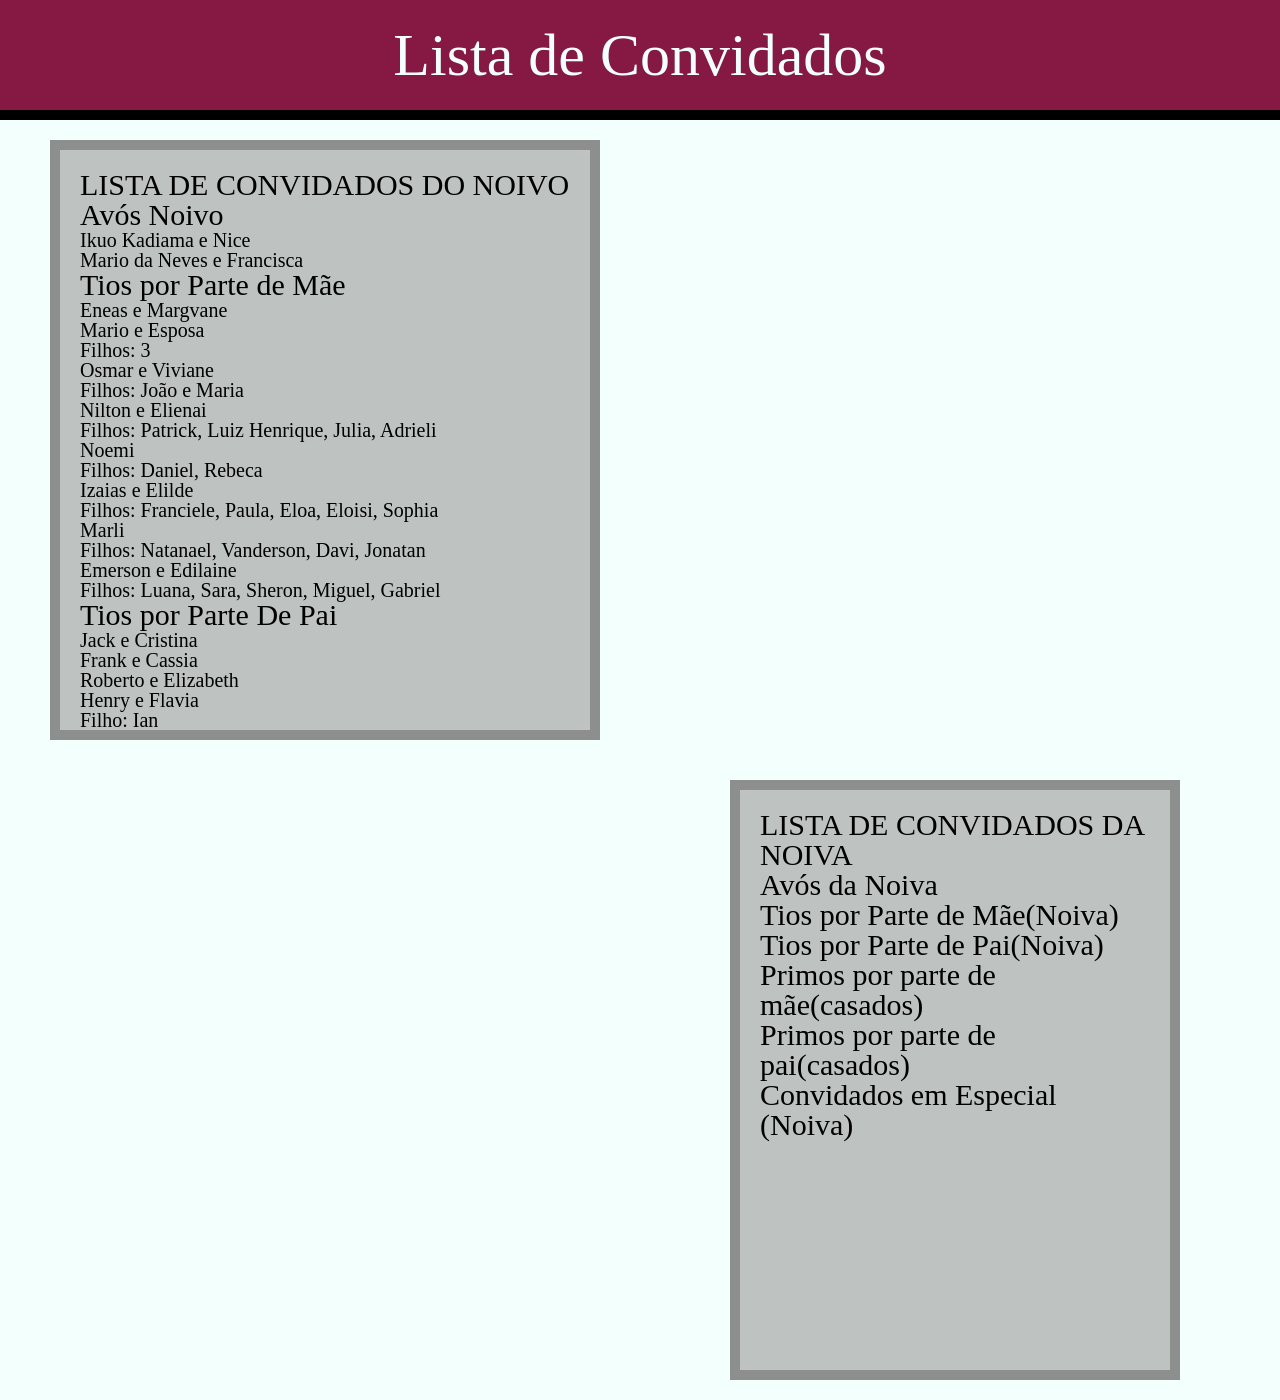
==== commit 60126875: "lista 2" ====
--- a/Meus_Convidados/convidados.html
+++ b/Meus_Convidados/convidados.html
@@ -213,4 +213,4 @@
     </main>
 </body>
 
-</html>
+</html>
--- a/Meus_Convidados/style.css
+++ b/Meus_Convidados/style.css
@@ -1,23 +1,37 @@
-h1 {
-    background-color: purple;
-    font-size: 40px;
-    color: white;
+.titulo_principal {
     text-align: center;
+    background-color: #851944;
+    color: #F2FFFC;
+    padding: 25px;
+    border-bottom: 10px solid black;
+    font-size: 60px;
+}
+
+body {
+    background-color: #F2FFFC;
 }
 
 p {
-    font-family: "Open Sans Condensed", "Times New Roman", serif;
+    font-family: "Times New Roman", serif;
 }
 
 img {
     max-width: 700px;
-    max-height: 550px;
+    max-height: 660px;
     width: auto;
     height: auto;
 }
 
 .imagem_2 {
     transform: rotate(270deg);
+}
+
+h2 {
+    font-size: 30px;
+}
+
+.h2_titulo {
+    text-transform: uppercase;
 }
 
 h3 {
@@ -28,4 +42,50 @@
 h4 {
     font-size: 20px;
     color: rgb(221, 76, 235);
+}
+
+p {
+    font-size: 20px;
+}
+
+.lista_noivo {
+    background-color: rgba(160, 160, 160, 0.63);
+    width: 550px;
+    height: 600px;
+    box-sizing: border-box;
+    border: 10px solid rgba(0, 0, 0, 0.267);
+    margin: 20px 50px;
+    overflow: scroll;
+    float: left;
+    padding: 20px;
+}
+
+.lista_noiva {
+    background-color: rgba(160, 160, 160, 0.63);
+    width: 450px;
+    height: 600px;
+    box-sizing: border-box;
+    border: 10px solid rgba(0, 0, 0, 0.267);
+    margin: 20px 100px;
+    overflow: scroll;
+    float: right;
+    padding: 20px;
+}
+
+.tela_inicial {
+    padding: 10px;
+}
+
+.a_convidados {
+    text-decoration: none;
+}
+
+.buttom_convidados {
+    background-position: center;
+    padding: 10px;
+}
+
+.li_convidados {
+    text-align: center;
+    padding-top: 10px;
 }
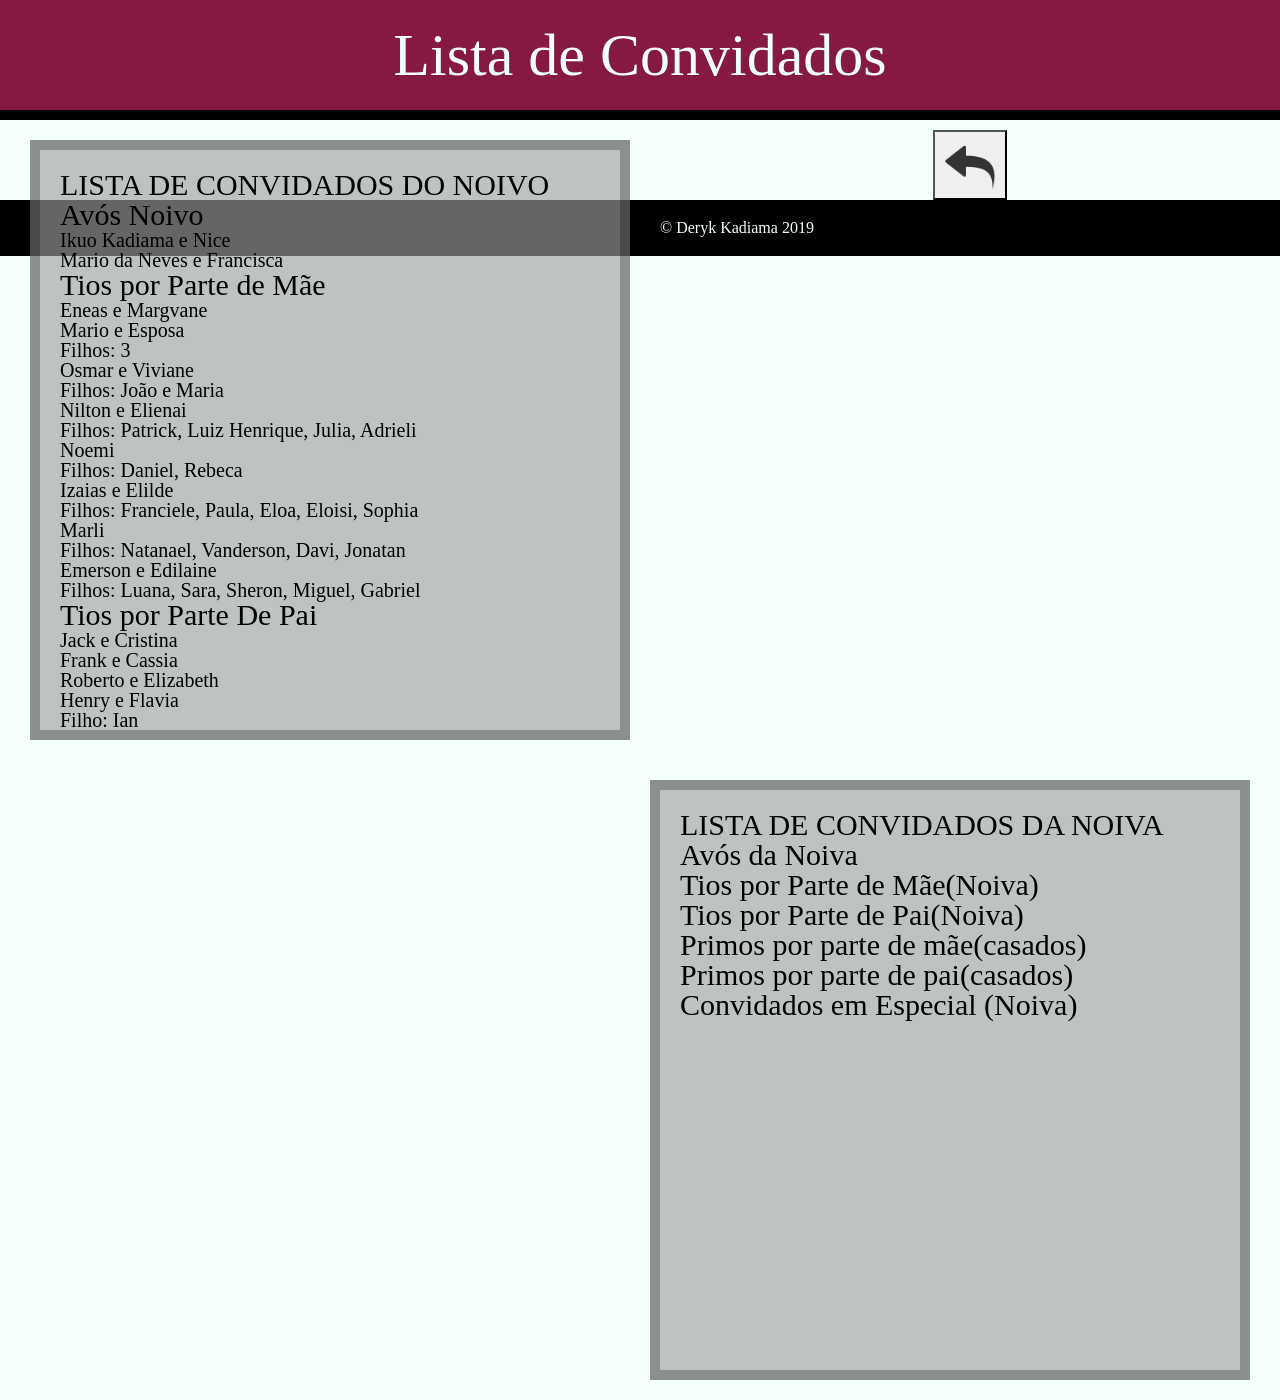
==== commit 44511e1f: "site_parte2" ====
--- a/Meus_Convidados/convidados.html
+++ b/Meus_Convidados/convidados.html
@@ -17,200 +17,212 @@
 
 <body>
     <main>
-        <h1 class="titulo_principal">Lista de Convidados</h1>
-        <aside class="lista_noivo">
-            <h2 class="h2_titulo">Lista de Convidados do Noivo</h2>
-            <h2>Avós Noivo</h2>
-            <ul>
-                <li>
-                    <p>Ikuo Kadiama e Nice</p>
-                </li>
-                <li>
-                    <p>Mario da Neves e Francisca</p>
-                </li>
-            </ul>
-            <h2>Tios por Parte de Mãe</h2>
-            <ul>
-                <li>
-                    <p>Eneas e Margvane</p>
-                </li>
-                <li>
-                    <p>Mario e Esposa</p>
-                    <p> Filhos: 3</p>
-                </li>
-                <li>
-                    <p>Osmar e Viviane</p>
-                    <p>Filhos: João e Maria</p>
-                </li>
-                <li>
-                    <p>Nilton e Elienai</p>
-                    <p>Filhos: Patrick, Luiz Henrique, Julia, Adrieli</p>
-                </li>
-                <li>
-                    <p>Noemi</p>
-                    <p>Filhos: Daniel, Rebeca</p>
-                </li>
-                <li>
-                    <p>Izaias e Elilde</p>
-                    <p>Filhos: Franciele, Paula, Eloa, Eloisi, Sophia</p>
-                </li>
-                <li>
-                    <p>Marli</p>
-                    <p>Filhos: Natanael, Vanderson, Davi, Jonatan</p>
-                </li>
-                <li>
-                    <p>Emerson e Edilaine</p>
-                    <p>Filhos: Luana, Sara, Sheron, Miguel, Gabriel</p>
-                </li>
-                <!-- <h3>Total: 39</h3> -->
-            </ul>
-            <h2>Tios por Parte De Pai </h2>
-            <ul>
-                <li>
-                    <p>Jack e Cristina</p>
-                </li>
-                <li>
-                    <p>Frank e Cassia</p>
-                </li>
-                <li>
-                    <p>Roberto e Elizabeth</p>
-                </li>
-                <li>
-                    <p>Henry e Flavia</p>
-                    <p>Filho: Ian</p>
-                </li>
-                <!-- <h3>Total: 9</h3>-->
-            </ul>
-            <h2>Primos por Parte de Mãe (Casados)</h2>
-            <ul>
-                <li>
-                    <h4>Filhos Tia Marli </h4>
-                    <p>Josias e Esposa</p>
-                    <p>Filhos: 2 meninas</p>
-                    <p>Ezequias e Valeria</p>
-                    <p>Filhos: 2 meninas </p>
-                    <p>Flavio e Aline</p>
-                    <p>Filhos: 3</p>
-                </li>
-                <li>
-                    <h4>Filhos Tia Elilde</h4>
-                    <p>Julio e Brenda</p>
-                    <p>Filhos: Cristofer, Talia</p>
-                </li>
-                <li>
-                    <h4>Filhos Tia Edilaine</h4>
-                    <p>David e Esposa</p>
-                    <p>Filha: Esther</p>
-                </li>
-                <li>
-                    <h4>Filhos Tia Noemi</h4>
-                    <p>Jeniffer e Marido</p>
-                    <P>Filha:1</P>
-                    <p>Miria e Alexandre</p>
-                    <p>Filha: 1</p>
-                </li>
-                <li>
-                    <h4>Filhos da Tia Nai</h4>
-                    <p>Denise e Elenilson</p>
-                </li>
-                <!-- <h3>Total: 28</h3>-->
-            </ul>
-            <h2>Primos Por Parte de Pai (Casados)</h2>
-            <ul>
-                <li>
-                    <h4>Filhos Do Tio Frank</h4>
-                    <p>Renam e Esposa</p>
-                    <p>Matheus e Esposa</p>
-                    <p>Filhos: 2 meninos</p>
-                </li>
-                <li>
-                    <h4>Filhos da Tia Beth</h4>
-                    <p>Hudson e Esposa</p>
-                    <p>Filho: 1</p>
-                    <p>Rodrigo e Esposa</p>
-                </li>
-                <li>
-                    <h4>Filha do Tio Jack</h4>
-                    <p>Claudio e Isabela</p>
-                </li>
-                <li>
-                    <p>
-                        <h4>Filha Tio Henry</h4>
-                        <p>Marido e Bruna</p>
+        <section>
+            <h1 class="titulo_principal">Lista de Convidados</h1>
+            <aside class="lista_noivo">
+                <h2 class="h2_titulo">Lista de Convidados do Noivo</h2>
+                <h2>Avós Noivo</h2>
+                <ul>
+                    <li>
+                        <p>Ikuo Kadiama e Nice</p>
+                    </li>
+                    <li>
+                        <p>Mario da Neves e Francisca</p>
+                    </li>
+                </ul>
+                <h2>Tios por Parte de Mãe</h2>
+                <ul>
+                    <li>
+                        <p>Eneas e Margvane</p>
+                    </li>
+                    <li>
+                        <p>Mario e Esposa</p>
+                        <p> Filhos: 3</p>
+                    </li>
+                    <li>
+                        <p>Osmar e Viviane</p>
+                        <p>Filhos: João e Maria</p>
+                    </li>
+                    <li>
+                        <p>Nilton e Elienai</p>
+                        <p>Filhos: Patrick, Luiz Henrique, Julia, Adrieli</p>
+                    </li>
+                    <li>
+                        <p>Noemi</p>
+                        <p>Filhos: Daniel, Rebeca</p>
+                    </li>
+                    <li>
+                        <p>Izaias e Elilde</p>
+                        <p>Filhos: Franciele, Paula, Eloa, Eloisi, Sophia</p>
+                    </li>
+                    <li>
+                        <p>Marli</p>
+                        <p>Filhos: Natanael, Vanderson, Davi, Jonatan</p>
+                    </li>
+                    <li>
+                        <p>Emerson e Edilaine</p>
+                        <p>Filhos: Luana, Sara, Sheron, Miguel, Gabriel</p>
+                    </li>
+                    <!-- <h3>Total: 39</h3> -->
+                </ul>
+                <h2>Tios por Parte De Pai </h2>
+                <ul>
+                    <li>
+                        <p>Jack e Cristina</p>
+                    </li>
+                    <li>
+                        <p>Frank e Cassia</p>
+                    </li>
+                    <li>
+                        <p>Roberto e Elizabeth</p>
+                    </li>
+                    <li>
+                        <p>Henry e Flavia</p>
+                        <p>Filho: Ian</p>
+                    </li>
+                    <!-- <h3>Total: 9</h3>-->
+                </ul>
+                <h2>Primos por Parte de Mãe (Casados)</h2>
+                <ul>
+                    <li>
+                        <h4>Filhos Tia Marli </h4>
+                        <p>Josias e Esposa</p>
+                        <p>Filhos: 2 meninas</p>
+                        <p>Ezequias e Valeria</p>
+                        <p>Filhos: 2 meninas </p>
+                        <p>Flavio e Aline</p>
+                        <p>Filhos: 3</p>
+                    </li>
+                    <li>
+                        <h4>Filhos Tia Elilde</h4>
+                        <p>Julio e Brenda</p>
+                        <p>Filhos: Cristofer, Talia</p>
+                    </li>
+                    <li>
+                        <h4>Filhos Tia Edilaine</h4>
+                        <p>David e Esposa</p>
+                        <p>Filha: Esther</p>
+                    </li>
+                    <li>
+                        <h4>Filhos Tia Noemi</h4>
+                        <p>Jeniffer e Marido</p>
+                        <P>Filha:1</P>
+                        <p>Miria e Alexandre</p>
                         <p>Filha: 1</p>
-                    </p>
-                </li>
-                <!-- <h3>Total: 16</h3> -->
-            </ul>
-            <h2>Convidados em Especial </h2>
-            <ul>
-                <li>
-                    <p>Ronaldo e Marcia</p>
-                    <p>Filhos: Guilherme e Carol</p>
-                </li>
-                <li>
-                    <p>Donizete e Esposa</p>
-                </li>
-                <li>
-                    <p>Nei e Renata</p>
-                    <p>Filhos: Guilherme e mocinha</p>
-                </li>
-                <li>
-                    <p>Rodrigo e Esposa</p>
-                    <p>Filho: 1</p>
-                </li>
-                <li>
-                    <p>PrºCleumar Borges e IrªZilmar</p>
-                    <p>Filha: Sara</p>
-                </li>
-                <li>
-                    <p>Sadraque e Noiva</p>
-                </li>
-                <li>
-                    <p>Isac e Esposa</p>
-                    <p>Filho: Lincon</p>
-                </li>
-                <!-- <h3>Total: 21</h3> -->
-            </ul>
-        </aside>
-        <aside class="lista_noiva">
-            <h2 class="h2_titulo">Lista de Convidados da Noiva</h2>
-            <h2>Avós da Noiva</h2>
-            <ul>
-                <li></li>
-            </ul>
-            <h2>Tios por Parte de Mãe(Noiva)</h2>
-            <ul>
-                <li>
-                    <p></p>
-                </li>
-            </ul>
-            <h2>Tios por Parte de Pai(Noiva)</h2>
-            <ul>
-                <li>
-                    <p></p>
-                </li>
-            </ul>
-            <h2>Primos por parte de mãe(casados)</h2>
-            <ul>
-                <li>
-                    <p></p>
-                </li>
-            </ul>
-            <h2>Primos por parte de pai(casados)</h2>
-            <ul>
-                <li>
-                    <p></p>
-                </li>
-            </ul>
-            <h2>Convidados em Especial (Noiva)</h2>
-            <ul>
-                <li>
-                    <p></p>
-                </li>
-            </ul>
-        </aside>
+                    </li>
+                    <li>
+                        <h4>Filhos Tia Elienai</h4>
+                        <p>Denise e Elenilson</p>
+                    </li>
+                    <!-- <h3>Total: 28</h3>-->
+                </ul>
+                <h2>Primos Por Parte de Pai (Casados)</h2>
+                <ul>
+                    <li>
+                        <h4>Filhos Tio Frank</h4>
+                        <p>Renam e Esposa</p>
+                        <p>Matheus e Esposa</p>
+                        <p>Filhos: 2 meninos</p>
+                    </li>
+                    <li>
+                        <h4>Filhos Tia Beth</h4>
+                        <p>Hudson e Esposa</p>
+                        <p>Filho: 1</p>
+                        <p>Rodrigo e Esposa</p>
+                    </li>
+                    <li>
+                        <h4>Filha Tio Jack</h4>
+                        <p>Claudio e Isabela</p>
+                    </li>
+                    <li>
+                        <p>
+                            <h4>Filha Tio Henry</h4>
+                            <p>Marido e Bruna</p>
+                            <p>Filha: 1</p>
+                        </p>
+                    </li>
+                    <!-- <h3>Total: 16</h3> -->
+                </ul>
+                <h2>Convidados em Especial </h2>
+                <ul>
+                    <li>
+                        <p>Ronaldo e Marcia</p>
+                        <p>Filhos: Guilherme e Carol</p>
+                    </li>
+                    <li>
+                        <p>Donizete e Esposa</p>
+                    </li>
+                    <li>
+                        <p>Nei e Renata</p>
+                        <p>Filhos: Guilherme e mocinha</p>
+                    </li>
+                    <li>
+                        <p>Rodrigo e Esposa</p>
+                        <p>Filho: 1</p>
+                    </li>
+                    <li>
+                        <p>PrºCleumar Borges e IrªZilmar</p>
+                        <p>Filha: Sara</p>
+                    </li>
+                    <li>
+                        <p>Sadraque e Noiva</p>
+                    </li>
+                    <li>
+                        <p>Isac e Esposa</p>
+                        <p>Filho: Lincon</p>
+                    </li>
+                    <!-- <h3>Total: 21</h3> -->
+                </ul>
+            </aside>
+            <aside class="lista_noiva">
+                <h2 class="h2_titulo">Lista de Convidados da Noiva</h2>
+                <h2>Avós da Noiva</h2>
+                <ul>
+                    <li></li>
+                </ul>
+                <h2>Tios por Parte de Mãe(Noiva)</h2>
+                <ul>
+                    <li>
+                        <p></p>
+                    </li>
+                </ul>
+                <h2>Tios por Parte de Pai(Noiva)</h2>
+                <ul>
+                    <li>
+                        <p></p>
+                    </li>
+                </ul>
+                <h2>Primos por parte de mãe(casados)</h2>
+                <ul>
+                    <li>
+                        <p></p>
+                    </li>
+                </ul>
+                <h2>Primos por parte de pai(casados)</h2>
+                <ul>
+                    <li>
+                        <p></p>
+                    </li>
+                </ul>
+                <h2>Convidados em Especial (Noiva)</h2>
+                <ul>
+                    <li>
+                        <p></p>
+                    </li>
+                </ul>
+            </aside>
+            <aside>
+                <ul>
+                    <li class="li_convidados"><button class="buttom_index"><p ><a class="a_convidados" href="../index.html"><img class="seta_voltar" src="seta.ico" alt="seta voltar"></a>
+                    </p></button>
+                    </li>
+                </ul>
+            </aside>
+        </section>
     </main>
+    <footer id="footer_roda_pe">
+        &copy; Deryk Kadiama 2019
+    </footer>
 </body>
 
 </html>
--- a/Meus_Convidados/style.css
+++ b/Meus_Convidados/style.css
@@ -17,9 +17,13 @@
 
 img {
     max-width: 700px;
-    max-height: 660px;
+    max-height: 655px;
     width: auto;
     height: auto;
+}
+
+.imagem_1 {
+    padding-right: 10px;
 }
 
 .imagem_2 {
@@ -40,8 +44,9 @@
 }
 
 h4 {
-    font-size: 20px;
-    color: rgb(221, 76, 235);
+    font-size: 25px;
+    color: rgb(133, 25, 68);
+    font-variant: all-petite-caps;
 }
 
 p {
@@ -50,11 +55,11 @@
 
 .lista_noivo {
     background-color: rgba(160, 160, 160, 0.63);
-    width: 550px;
+    width: 600px;
     height: 600px;
     box-sizing: border-box;
     border: 10px solid rgba(0, 0, 0, 0.267);
-    margin: 20px 50px;
+    margin: 20px 30px;
     overflow: scroll;
     float: left;
     padding: 20px;
@@ -62,11 +67,11 @@
 
 .lista_noiva {
     background-color: rgba(160, 160, 160, 0.63);
-    width: 450px;
+    width: 600px;
     height: 600px;
     box-sizing: border-box;
     border: 10px solid rgba(0, 0, 0, 0.267);
-    margin: 20px 100px;
+    margin: 20px 30px;
     overflow: scroll;
     float: right;
     padding: 20px;
@@ -85,7 +90,65 @@
     padding: 10px;
 }
 
+.buttom_index {
+    height: 70px;
+    background-position: center;
+    padding: 10px;
+}
+
 .li_convidados {
     text-align: center;
     padding-top: 10px;
+}
+
+#footer_roda_pe {
+    background-color: #000;
+    color: #F2FFFC;
+    padding: 20px;
+}
+
+.seta_voltar {
+    width: 50px;
+}
+
+@media screen and (max-device-width: 900px) {
+    .tela_inicial {
+        text-align: -webkit-center;
+        text-align: center;
+    }
+    .lista_noivo {
+        float: none;
+        width: auto;
+        height: 100vh;
+    }
+    .lista_noiva {
+        float: none;
+        width: auto;
+        height: 100vh;
+    }
+    main {
+        text-align: center;
+        text-align: -webkit-center;
+    }
+    .imagem_1 {
+        max-height: max-content;
+        max-width: -webkit-fill-available;
+    }
+    .imagem_2 {
+        max-height: max-content;
+        max-width: -webkit-fill-available;
+    }
+    .h2_titulo {
+        text-decoration: underline;
+        -webkit-text-stroke: medium;
+        font-size: 30px;
+    }
+    h2 {
+        -webkit-text-stroke: medium;
+        text-transform: uppercase;
+        font-size: 25px;
+    }
+    p {
+        font-size: 25px;
+    }
 }
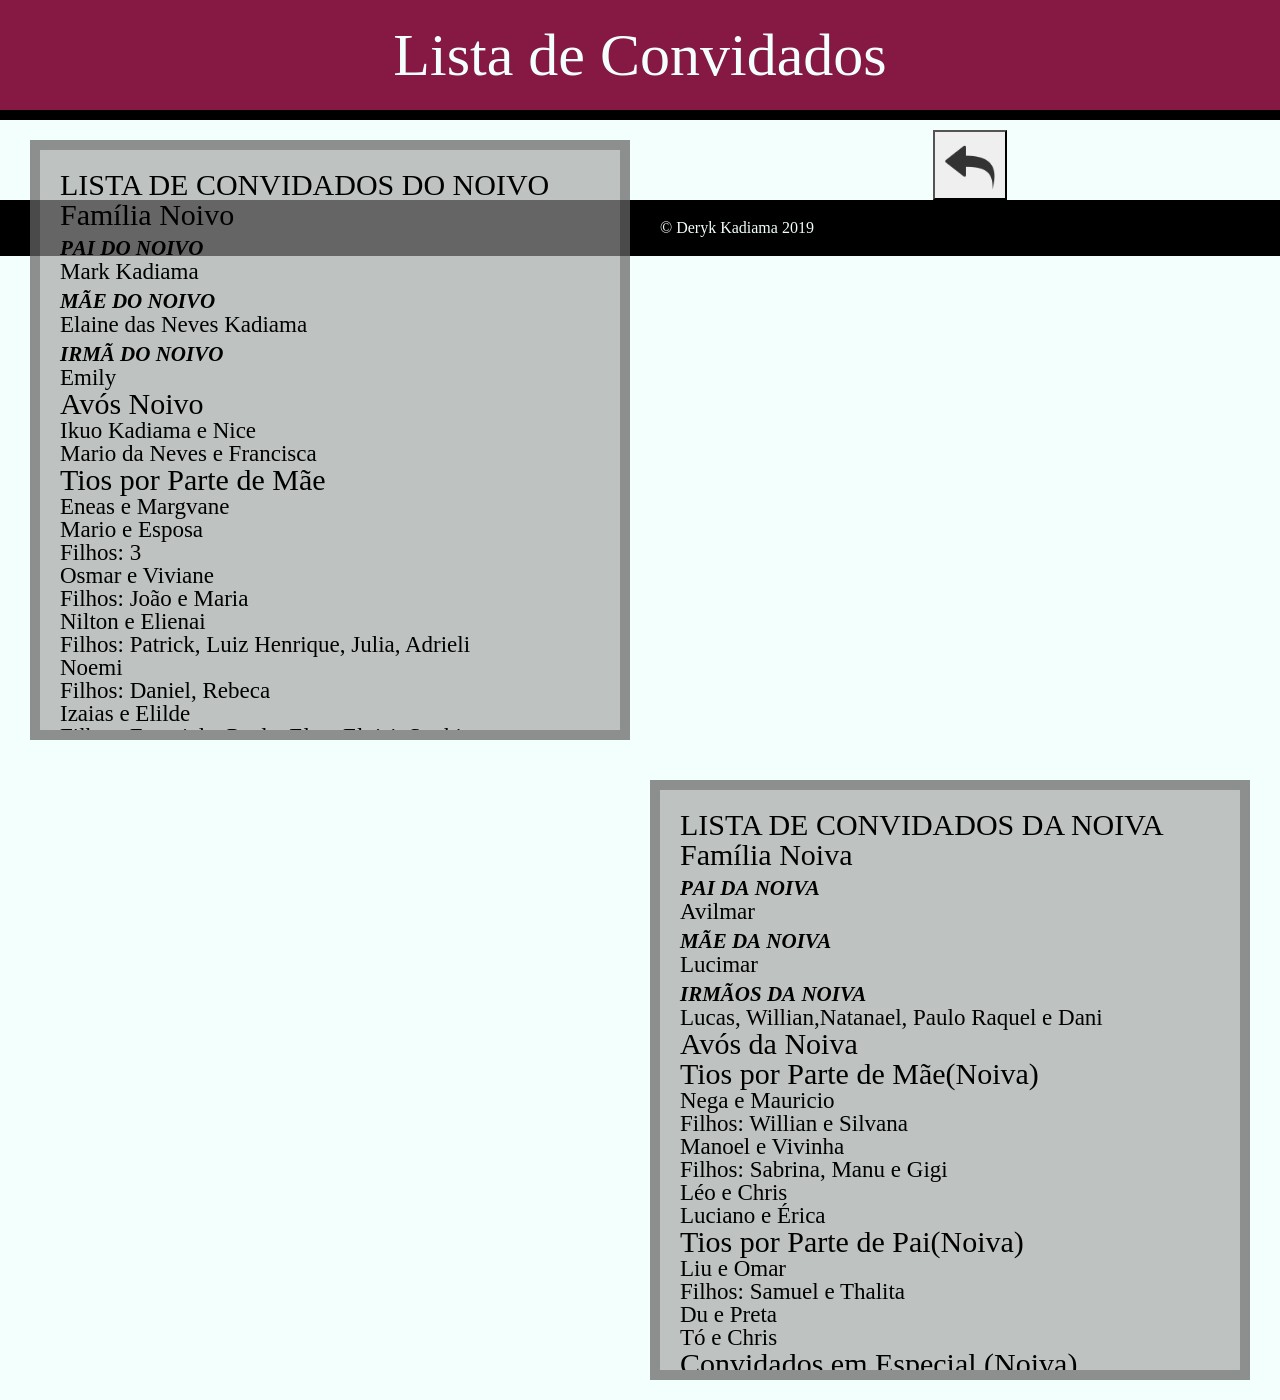
==== commit 0d616b64: "commit" ====
--- a/Meus_Convidados/convidados.html
+++ b/Meus_Convidados/convidados.html
@@ -21,6 +21,17 @@
             <h1 class="titulo_principal">Lista de Convidados</h1>
             <aside class="lista_noivo">
                 <h2 class="h2_titulo">Lista de Convidados do Noivo</h2>
+                <h2>Família Noivo</h2>
+                <ul>
+                    <li>
+                        <h3>Pai Do Noivo</h3>
+                        <p>Mark Kadiama</p>
+                        <h3>Mãe do Noivo</h3>
+                        <p>Elaine das Neves Kadiama</p>
+                        <h3>Irmã do Noivo</h3>
+                        <p>Emily</p>
+                    </li>
+                </ul>
                 <h2>Avós Noivo</h2>
                 <ul>
                     <li>
@@ -176,6 +187,17 @@
             </aside>
             <aside class="lista_noiva">
                 <h2 class="h2_titulo">Lista de Convidados da Noiva</h2>
+                <h2>Família Noiva</h2>
+                <ul>
+                    <li>
+                        <h3>Pai Da Noiva</h3>
+                        <p>Avilmar</p>
+                        <h3>Mãe da Noiva</h3>
+                        <p>Lucimar</p>
+                        <h3>Irmãos da Noiva</h3>
+                        <p>Lucas, Willian,Natanael, Paulo Raquel e Dani</p>
+                    </li>
+                </ul>
                 <h2>Avós da Noiva</h2>
                 <ul>
                     <li></li>
@@ -183,31 +205,31 @@
                 <h2>Tios por Parte de Mãe(Noiva)</h2>
                 <ul>
                     <li>
-                        <p></p>
+                        <p>Nega e Mauricio</p>
+                        <p>Filhos: Willian e Silvana</p>
+                        <p>Manoel e Vivinha</p>
+                        <p>Filhos: Sabrina, Manu e Gigi</p>
+                        <p>Léo e Chris</p>
+                        <p>Luciano e Érica</p>
                     </li>
                 </ul>
                 <h2>Tios por Parte de Pai(Noiva)</h2>
                 <ul>
                     <li>
-                        <p></p>
-                    </li>
-                </ul>
-                <h2>Primos por parte de mãe(casados)</h2>
-                <ul>
-                    <li>
-                        <p></p>
-                    </li>
-                </ul>
-                <h2>Primos por parte de pai(casados)</h2>
-                <ul>
-                    <li>
-                        <p></p>
+                        <p>Liu e Omar</p>
+                        <p>Filhos: Samuel e Thalita</p>
+                        <p>Du e Preta</p>
+                        <p>Tó e Chris</p>
                     </li>
                 </ul>
                 <h2>Convidados em Especial (Noiva)</h2>
                 <ul>
                     <li>
-                        <p></p>
+                        <p>Bruna e Otavio</p>
+                        <p>Érica e Leandro</p>
+                        <p>Letícia</p>
+                        <p>Cido e Rosangela</p>
+                        <p>Filha: Rebeca</p>
                     </li>
                 </ul>
             </aside>
--- a/Meus_Convidados/style.css
+++ b/Meus_Convidados/style.css
@@ -13,6 +13,7 @@
 
 p {
     font-family: "Times New Roman", serif;
+    font-size: 23px;
 }
 
 img {
@@ -39,18 +40,17 @@
 }
 
 h3 {
-    color: red;
-    font-size: 15px;
+    font-size: 30px;
+    color: rgb(0, 0, 0);
+    font-variant: all-petite-caps;
+    font-weight: bold;
+    font-style: italic;
 }
 
 h4 {
-    font-size: 25px;
+    font-size: 28px;
     color: rgb(133, 25, 68);
     font-variant: all-petite-caps;
-}
-
-p {
-    font-size: 20px;
 }
 
 .lista_noivo {
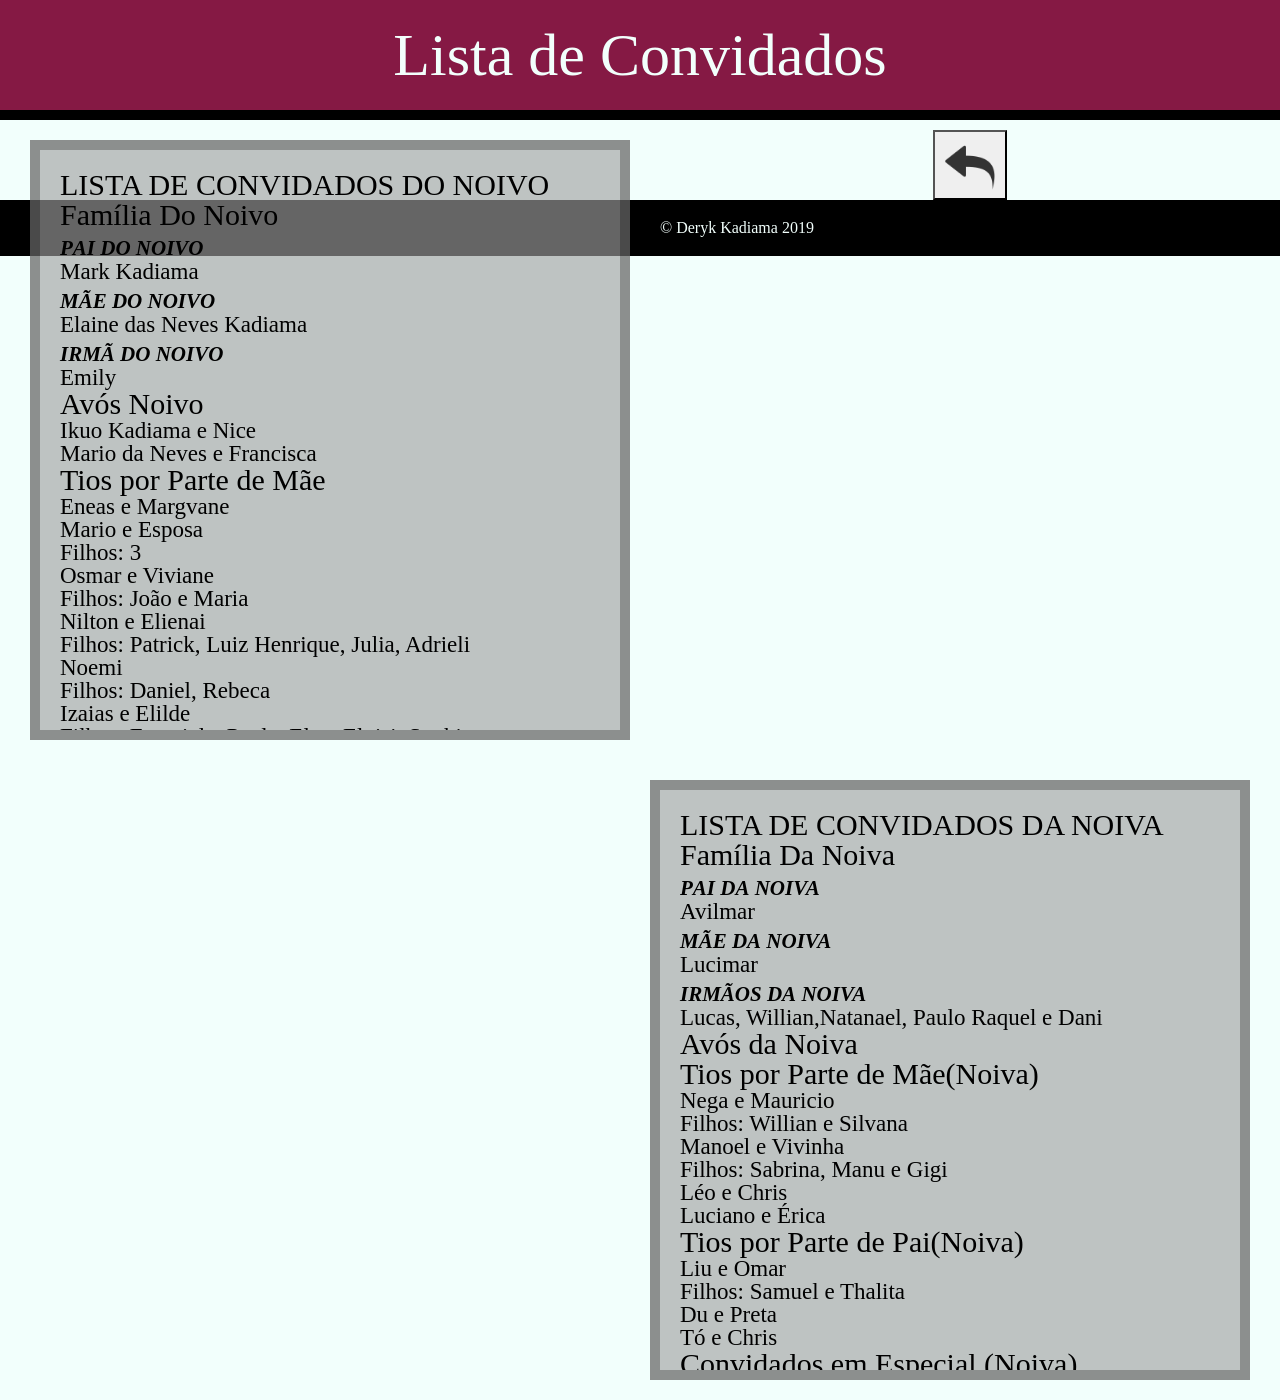
==== commit 29e964d4: "Convidados e Index Pronto" ====
--- a/Meus_Convidados/convidados.html
+++ b/Meus_Convidados/convidados.html
@@ -21,7 +21,7 @@
             <h1 class="titulo_principal">Lista de Convidados</h1>
             <aside class="lista_noivo">
                 <h2 class="h2_titulo">Lista de Convidados do Noivo</h2>
-                <h2>Família Noivo</h2>
+                <h2>Família Do Noivo</h2>
                 <ul>
                     <li>
                         <h3>Pai Do Noivo</h3>
@@ -187,7 +187,7 @@
             </aside>
             <aside class="lista_noiva">
                 <h2 class="h2_titulo">Lista de Convidados da Noiva</h2>
-                <h2>Família Noiva</h2>
+                <h2>Família Da Noiva</h2>
                 <ul>
                     <li>
                         <h3>Pai Da Noiva</h3>
--- a/Meus_Convidados/style.css
+++ b/Meus_Convidados/style.css
@@ -148,6 +148,9 @@
         text-transform: uppercase;
         font-size: 25px;
     }
+    h3 {
+        font-size: 60px;
+    }
     p {
         font-size: 25px;
     }
